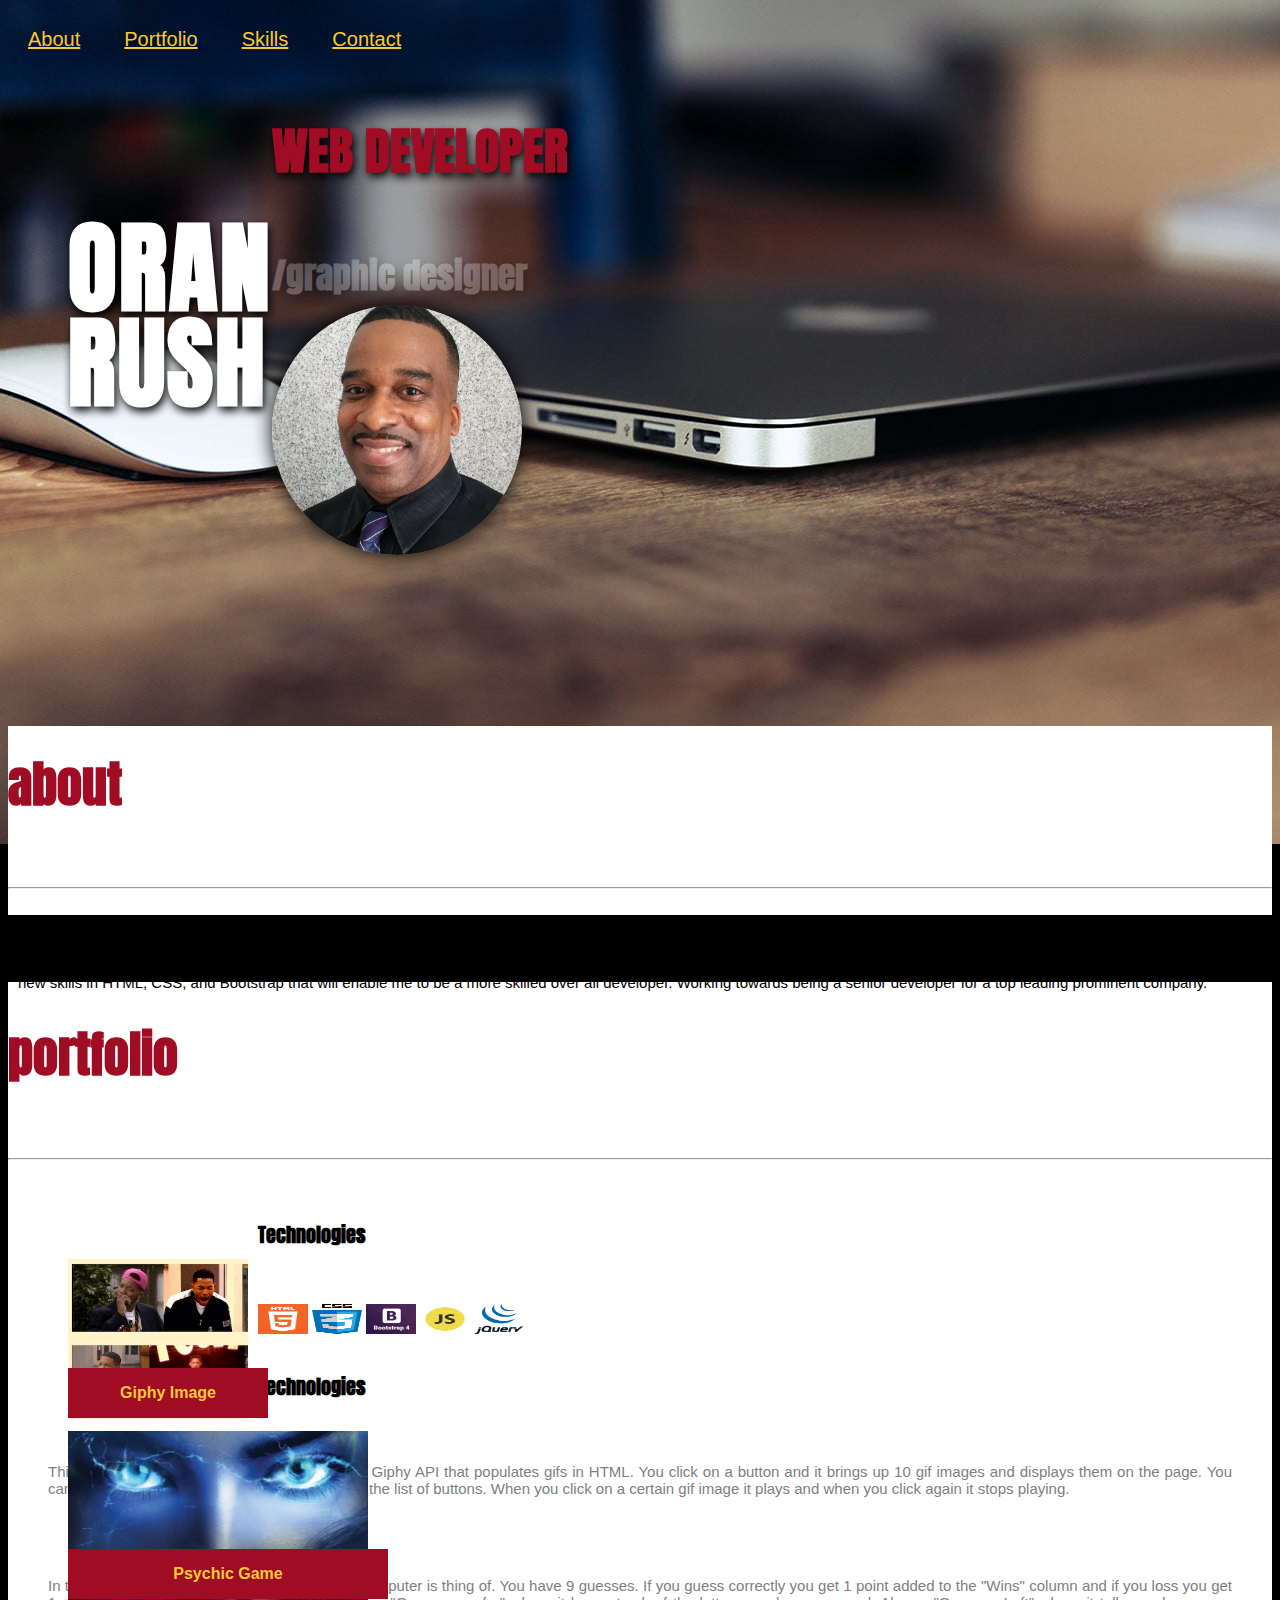
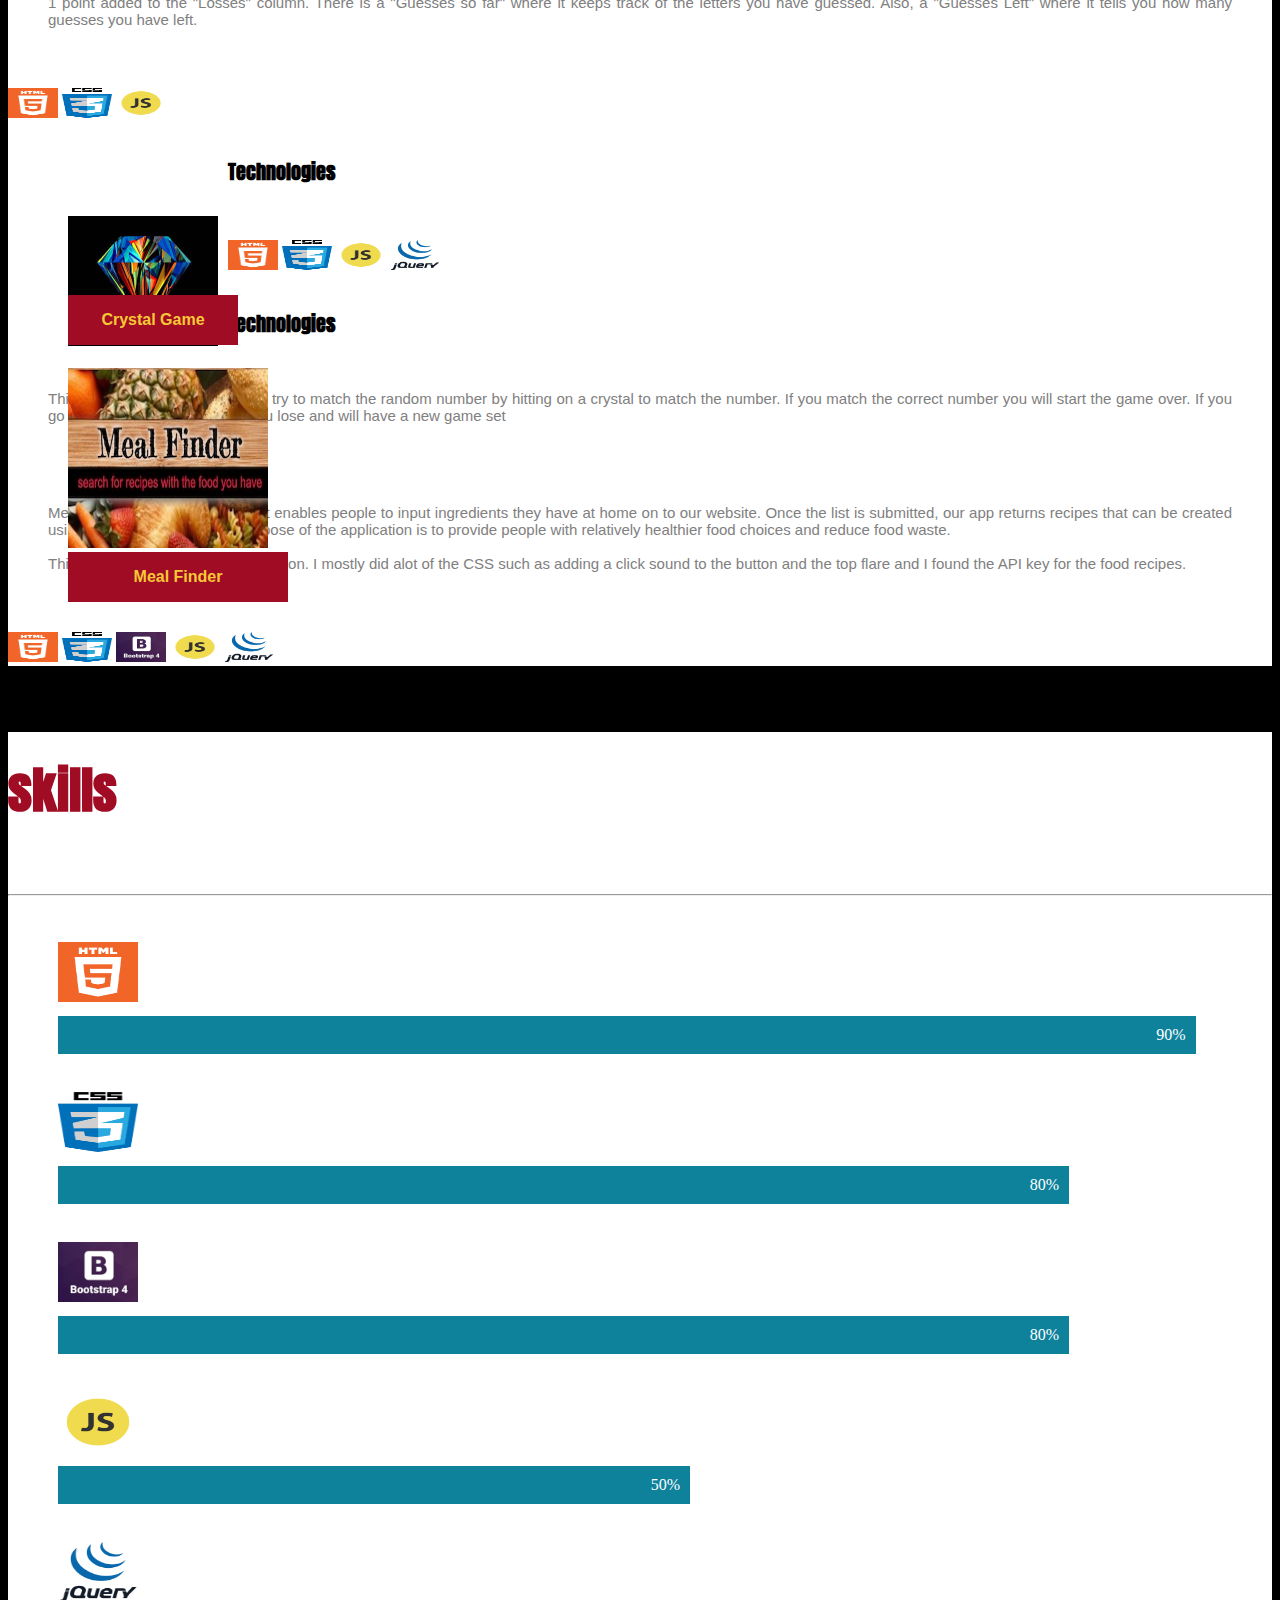
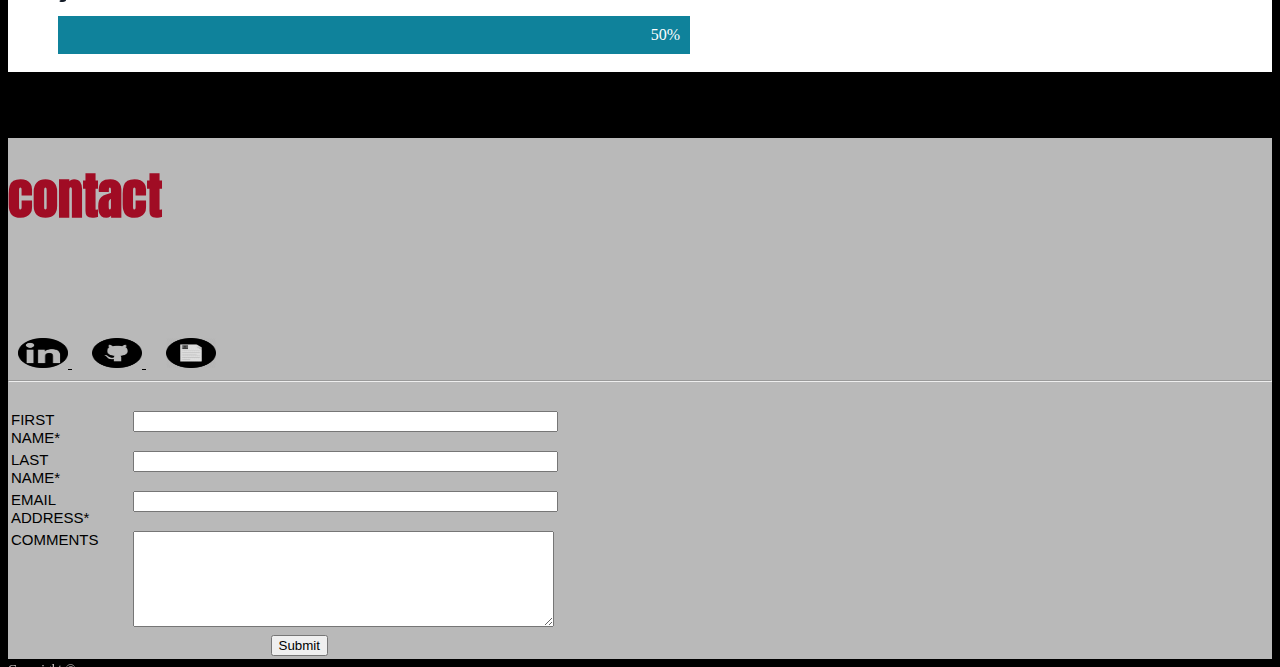
==== index.html @ 37059db6 "contact page change" ====
<!DOCTYPE html>
<html lang="en-us">
<head>
    <title>Oran Portfolio</title>
    <link href="https://fonts.googleapis.com/css?family=Anton" rel="stylesheet">
    <link rel="stylesheet" href="https://stackpath.bootstrapcdn.com/bootstrap/4.1.3/css/bootstrap.min.css" integrity="sha384-MCw98/SFnGE8fJT3GXwEOngsV7Zt27NXFoaoApmYm81iuXoPkFOJwJ8ERdknLPMO"
    crossorigin="anonymous">
    <meta name="viewport" content="width=device-width, initial-scale=1">
    <meta charset="UTF-8">
    <meta name="viewport" content="width=device-width, initial-scale=1.0">
    <link rel="stylesheet" href="assets/css/style.css">
    <link rel="stylesheet" href="assets/css/style.css">
</head>

<body>

    <!-- Nav Bar -->
    <div class="container">
        <div class="row">
            <div class="col-md-12">
                <nav class="navbar navbar-expand-md">
                    <a class="navbar-brand" href="#about">About</a>
                    <a class="navbar-brand" href="#portfolio">Portfolio</a>
                    <a class="navbar-brand" href="#skills">Skills</a>
                    <a class="navbar-brand" href="#contact">Contact</a>
                </nav>
            </div>
        </div>
    </div>
  
    <!-- Body Info -->
    <div class="container">
        <div class="row">
            <div class="col-md-8">
                <h1>ORAN
                    <br> RUSH
                </h1>
            </div>

            <div class="col-md-4">
                <h2>WEB DEVELOPER</h2>
                <br>
                    <h2 class="graphicText">/graphic designer</h2>
            </div>
        </div>

        <div class="container">
            <div class="row">
                <div class="col-md-8"></div>
                <div class="col-md-4">
                    <img src="assets/images/OranPhoto.png" class="Oran" height="250" width="250">
                </div>
            </div>
        </div>
    </div>

 <!-- About Info -->

    <div id="page2">
        <div class="container">
            <div class="row">
                <div class="col-md-12">
                    <h4>about</h4>
                    <hr>
                </div>
            </div>
        </div>

        <a id="about" class="smooth"></a>
        <div class="container">
            <div class="row">
                <div class="col-md-10">
                    <p>
                        Web developer with experience as a lead graphic designer at a large apartment media company. 
                        Having a passion for design and web development while being able to create stunning websites that bring flair and excitement for others is the reason I entered a full stack bootcamp course at SMU. 
                        Already being proficient in InDesign, Photoshop, and Illustrator. I attained new skills in HTML, CSS, and Bootstrap that will enable me to be a more skilled over all developer. 
                        Working towards being a senior developer for a top leading prominent company.
                    </p>
                </div>
            </div>
        </div>
    </div>

    <!-- Portfolio Info -->    
    <div id="page3">
        <div class="container">
            <div class="row">
                <div class="col-md-12">
                    <h4>portfolio</h4>
                    <hr>
                </div>
            </div>
        </div>

        <a id="portfolio" class="smooth"></a>
        <div class="container3">
            <div class="row">
                <div class="col-md-2">
                    <section id="Giphy">
                        <a href="https://itsrushhub.github.io/GIPHY-API/" target="_blank">
                            <img src="assets/images/giphyImage.jpg" class="img-fluid" alt="Giphy Image" width="180" height="180">
                        </a>
                        <div class="text-block1">
                            <h3>Giphy Image<h3>
                        <div>
                    </section>
                </div>

                <div class="col-md-6">
                    <p2>
                        This was a assigment where we had to use the Giphy API that populates gifs in HTML.
                        You click on a button and it brings up 10 gif images and displays them on the page.
                        You can also create your own button and add that to the list of buttons.
                        When you click on a certain gif image it plays and when you click again it stops playing.
                    </p2>
                </div>

                <div class="col-md-4">
                    <h5>Technologies</h5>
                    <img src="assets/images/html5.png" class="img-fluid" alt="HTML Logo" width="50" height="50">
                    <img src="assets/images/css3.png" class="img-fluid" alt="CSS Logo" width="50" height="50">
                    <img src="assets/images/bootstrap4.png" class="img-fluid" alt="Bootstrap Logo" width="50" height="50">
                    <img src="assets/images/javascript.png" class="img-fluid" alt="JavaScript Logo" width="50" height="50">
                    <img src="assets/images/jquerylogo.gif" class="img-fluid" alt="JQuery Logo" width="50" height="50">
                </div>
            </div>
        </div>

        <div class="container4">
            <div class="row">
                <div class="col-md-2">
                    <section id="Psychic">
                        <a href="https://itsrushhub.github.io/Psychic-Game/" target="_blank">
                            <img src="assets/images/psychiccc.jpg" class="img-fluid" alt="Psychic Game" width="300" height="=200">
                        </a>
                        <div class="text-block2">
                            <h3>Psychic Game</h3>
                        <div>
                    </section>
                </div>

                <div class="col-md-6">
                    <p2>
                        In this game you have to guess what letter the computer is thing of. 
                        You have 9 guesses. If you guess correctly you get 1 point added to the "Wins" column 
                        and if you loss you get 1 point added to the "Losses" column. There is a "Guesses so far" where it keeps track of the letters you have guessed. 
                        Also, a "Guesses Left" where it tells you how many guesses you have left.
                    </p2>
                </div>

                <div class="col-md-4">
                    <h5>Technologies</h5>
                    <img src="assets/images/html5.png" class="img-fluid" alt="HTML Logo" width="50" height="50">
                    <img src="assets/images/css3.png" class="img-fluid" alt="CSS Logo" width="50" height="50">
                    <img src="assets/images/javascript.png" class="img-fluid" alt="JavaScript Logo" width="50" height="50">
                </div>
            </div>
        </div>

        <div class="container5">
            <div class="row">
                <div class="col-md-2">
                    <section id="Crystal">
                        <a href="https://itsrushhub.github.io/unit-4-game/" target="_blank">
                            <img src="assets/images/crystalwallpaper.jpg" class="img-fluid" alt="Crystal Game" width="150" height="150">
                        </a>
                            <div class="text-block3">
                            <h3>Crystal Game</h3>
                        <div>
                    </section>
                </div>

                <div class="col-md-6">
                    <p2>
                        This is a crystal game. Were you try to match the random number by hitting on a crystal to match the number. 
                        If you match the correct number you will start the game over. 
                        If you go above the random number you lose and will have a new game set
                    </p2>
                </div>

                <div class="col-md-4">
                    <h5>Technologies</h5>
                    <img src="assets/images/html5.png" class="img-fluid" alt="HTML Logo" width="50" height="50">
                    <img src="assets/images/css3.png" class="img-fluid" alt="CSS Logo" width="50" height="50">
                    <img src="assets/images/javascript.png" class="img-fluid" alt="JavaScript Logo" width="50" height="50">
                    <img src="assets/images/jquerylogo.gif" class="img-fluid" alt="JQuery Logo" width="50" height="50">
                </div>
            </div>
        </div>

        <div class="container6">
            <div class="row">
                <div class="col-md-2">
                    <section id="ProjectOne">
                        <a href="https://itsrushhub.github.io/Project1/" target="_blank">
                            <img src="assets/images/mealFinder.jpg" class="img-fluid" alt="Meal Finder" width="200" height="200">
                        </a>
                            <div class="text-block4">
                            <h3>Meal Finder </h3>
                        </div>
                    </section>
                </div>

                <div class="col-md-6">
                        <p2>
                            Meal Finder is an application that enables people to input ingredients they have at home on to our website. 
                            Once the list is submitted, our app returns recipes that can be created using those ingredients! 
                            The purpose of the application is to provide people with relatively healthier food choices and reduce food waste.
                            <br>
                            <br>
                            This is the first project that I worked on. 
                            I mostly did alot of the CSS such as adding a click sound to the button 
                            and the top flare and I found the API key for the food recipes.
                        </p2>
                    </div>

                    <div class="col-md-4">
                        <h5>Technologies</h5>
                        <img src="assets/images/html5.png" class="img-fluid" alt="HTML Logo" width="50" height="50">
                        <img src="assets/images/css3.png" class="img-fluid" alt="CSS Logo" width="50" height="50">
                        <img src="assets/images/bootstrap4.png" class="img-fluid" alt="Bootstrap Logo" width="50" height="50">
                        <img src="assets/images/javascript.png" class="img-fluid" alt="JavaScript Logo" width="50" height="50">
                        <img src="assets/images/jquerylogo.gif" class="img-fluid" alt="JQuery Logo" width="50" height="50">
                    </div>
            </div>
        </div>

    </div>

     <!-- Skills Info -->

     <div id="page4">
            <div class="container">
                <div class="row">
                    <div class="col-md-12">
                        <h4>skills</h4>
                        <hr>
                    </div>
                </div>
            </div>

        <a id="skills" class="smooth"></a>
        <div class="containerSkill">
            <div class="row">
                <div class="col-md-8">
                    <div class="skillsinfo">
                        <img src="assets/images/html5.png" class="img-fluid" alt="HTML Logo" width="80" height="80">
                        <div class="skills html">90%</div> <br>

                        <img src="assets/images/css3.png" class="img-fluid" alt="CSS Logo" width="80" height="80">
                        <div class="skills css">80%</div><br>

                        <img src="assets/images/bootstrap4.png" class="img-fluid" alt="Bootstrap Logo" width="80" height="80">
                        <div class="skills bootstrap">80%</div><br>

                        <img src="assets/images/javascript.png" class="img-fluid" alt="JavaScript Logo" width="80" height="80">
                        <div class="skills javascript">50%</div><br>

                        <img src="assets/images/jquerylogo.gif" class="img-fluid" alt="JQuery Logo" width="80" height="80">
                        <div class="skills jquery">50%</div><br>
                    </div>
                </div>
            </div>
        </div>
     </div>

     <!-- Contact Info -->
     
    <div id="page5">
        <div class="container">
            <div class="row">
                <div class="col-md-8">
                    <h4>contact</h4>
                </div>

                    <a id="contact" class="smooth"></a>
                    <div class="col-md-4">
                        <!-- <div class="contactinfo"> -->

                            <a href="https://www.linkedin.com/in/oran-rush-45176b12/" target="_blank">
                                <img src="assets/images/linkedinicon.png" class="img-fluid" alt="LinkedIn Icon" width="50" height="50">
                            </a>

                            <a href="https://github.com/ItsRushHub" target="_blank">
                                <img src="assets/images/github.png" class="img-fluid" alt="GitHub Icon" width="50" height="50">
                            </a>
                            
                            <a href="assets/images/ORushResume.pdf" target="_blank">
                                <img src="assets/images/resumeicon.png" class="img-fluid" alt="Resume Icon" width="50" height="50">
                            </a>
                        <!-- </div> -->
                    </div>
            </div>
            <hr>
        </div>

        <br>

        <!-- Contact Form Info -->

        <div class="container">
            <div class="row">
                <div class="col-md-12">
                    <form name="htmlform" method="post" action="html_form_send.php">
                            <table width="450px">
                            </tr>

                            <tr>
                                <td valign="top">
                                    <label for="first_name">FIRST NAME*</label>
                                </td>
                                <td valign="top">
                                    <input  type="text" name="first_name" maxlength="50" size="50">
                                </td>
                            </tr>
                                
                            <tr>
                                <td valign="top">
                                    <label for="last_name">LAST NAME*</label>
                                </td>
                                <td valign="top">
                                    <input  type="text" name="last_name" maxlength="50" size="50">
                                </td>
                            </tr>
                            <tr>
                                <td valign="top">
                                    <label for="email">EMAIL ADDRESS*</label>
                                </td>

                                <td valign="top">
                                    <input  type="text" name="email" maxlength="80" size="50">
                                </td>
                            </tr>

                            <tr>
                                <td valign="top">
                                    <label for="comments">COMMENTS</label>
                                </td>
                                <td valign="top">
                                    <textarea  name="comments" maxlength="1000" cols="50" rows="6"></textarea>
                                </td>
                            </tr>
                            
                            <tr>
                                <td colspan="2" style="text-align:center">
                                    <input type="submit" value="Submit">
                                </td>
                            </tr>
                        </table>
                    </form>
                </div>
            </div>
        </div> 
    </div>

    <!-- Footer-->
    <div class="container">
        <div class="row">
            <div class="col-sm-12">
                <footer>
                    <div class="footer">
                        <small>Copyright &copy; </small>
                    </div>
                </footer>
            </div>
        </div>
    </div>

    <script src="https://ajax.googleapis.com/ajax/libs/jquery/2.1.4/jquery.min.js"></script>
    <script src="https://github.com/kswedberg/jquery-smooth-scroll/blob/master/jquery.smooth-scroll.min.js"></script>
    
    <script>
        $('.smooth').on('click', function() {
            $.smoothScroll({
                scrollElement: $('body'),
                scrollTarget: '#' + this.id
            });
            
            return false;
        });
    </script>

</body>
</html>
---- assets/css/style.css ----
html {
    scroll-behavior: smooth;
  }

body {
    background: url(../images/macbookphoto.jpg) no-repeat;
    height: 100%;
    background-color: black;
}

h1 {
    float: left;
    font-family: 'Anton', sans-serif;
    color: white;
    font-size: 100px;
    line-height: 0.95;
    letter-spacing: 2px;
    padding-top: 40px;
    margin-left: 60px;
    text-shadow: 2px 4px 10px black;
}

/* Nav Bar Stuff */
.navbar-brand {
    display: inline-block;
    font-family: Arial, Helvetica, sans-serif;
    font-size: 20px;
    color: #f8c836;
    margin: 10px;
}

/* Hoover */
.navbar-brand {
    color: #f8c836;
    padding: 10px;
  }

.navbar-brand:hover {
    color: #a00c24;
    padding: 10px;
}

/* Body Info Stuff */
h2 {
    font-family: 'Anton', sans-serif;
    color:#a00c24;
    font-size: 50px;
    text-shadow: 2px 4px 10px black;
}

.graphicText {
    font-family: 'Anton', sans-serif;
    color: white;
    font-size: 35px;
    line-height: 0.010;
    opacity: 0.25;
    text-shadow: 2px 4px 10px black;
}

p {
    font-family: Arial, Helvetica, sans-serif;
    float: left;
    text-align: justify;
    padding: 10px;
    font-size: 15px;
    font-weight: normal;
    color: black;
}

/* Oran Photo */
.Oran {
    border-radius: 150px;
    box-shadow: 0px 0px 20px black;
    margin-bottom: 100px;
}

/* Footer */
.footer {
    position: fixed;
    color: rgb(211, 203, 203);
    text-shadow: 0px 4px 10px black;
}

/* About Page */
#page2 {
    height: 100%;
    background-color: white;
}

/* Portfolio Page */
#page3 {
    height: 100%;
    background-color: white;
}

h3 {
    font-size: inherit;
}

h4 {
    font-family: 'Anton', sans-serif;
    /* color:black; */
    color:#a00c24;
    font-size: 50px;
    padding-top: 20px;
}

h5 {
    font-family: 'Anton', sans-serif;
    color:black;
    font-size: 20px;
    align-content: center;
}

p2 {
    font-family: Arial, Helvetica, sans-serif;
    float: left;
    text-align: justify;
    padding: 40px;
    font-size: 15px;
    color: grey;
}

#Giphy {
    position: relative;
    float: left;
    padding-top: 20px;
    margin-left: 50px;
}

.text-block1 {
    font-family: Arial, Helvetica, sans-serif;
    position: absolute;
    bottom: 5px;
    background-color:#a00c24;
    text-align: center;
    color: #f8c836;
    width: 100%;
    margin-left: 10px;
}

#Psychic {
    position: absolute;
    float: left;
    padding-top: 40px;
    margin-left: 50px;
}

.text-block2 {
    font-family: Arial, Helvetica, sans-serif;
    position: absolute;
    bottom: 5px;
    background-color:#a00c24;
    text-align: center;
    color: #f8c836;
    width: 100%;
    margin-left: 10px;
}

#Crystal {
    position: relative;
    float: left;
    padding-top: 40px;
    margin-left: 50px;
}

.text-block3 {
    font-family: Arial, Helvetica, sans-serif;
    position: absolute;
    bottom: 5px;
    background-color:#a00c24;
    text-align: center;
    color: #f8c836;
    width: 100%;
    margin-left: 10px;
}

#ProjectOne {
    position: absolute;
    float: right;
    padding-top: 40px;
    margin-left: 50px;
}

.text-block4 {
    font-family: Arial, Helvetica, sans-serif;
    position: absolute;
    background-color:#a00c24;
    text-align: center;
    color: #f8c836;
    width: 100%;
    margin-left: 10px;
}

/* Skills Info */
#page4 {
    height: 100%;
    background-color: white;
}

.skillsinfo img {
    margin-right: 30px;
    margin-bottom: 10px;
}

* {box-sizing: border-box}

.containerSkill {
  width: 100%;
  margin-left: 50px;
}

.skills {
  text-align: right;
  padding-top: 10px;
  padding-bottom: 10px;
  padding-right: 10px;
  color: white;
}

.html {
    width: 90%;
    background-color:#0f829b;
}

.css {
    width: 80%;
    background-color:#0f829b;
}

.bootstrap {
    width: 80%;
    background-color:#0f829b;
}

.javascript {
    width: 50%;
    background-color:#0f829b;
}

.jquery {
    width: 50%;
    background-color:#0f829b;
}


/* Contact Info */
#page5 {
    height: max-content;
    background-color: #B9B9B9;
}

/* .contactinfo {
    font-family: Arial, Helvetica, sans-serif;
    text-align: left;
    font-size: 25px;
    color: black;
    line-height: 1.8;
} */

.img-fluid {
    padding-top: 20px;
}

label {
    font-family: Arial, Helvetica, sans-serif;
    font-size: 15px;
    font-weight: normal;
    color: black;
}

input, textarea {
    margin-left: 30px;
}


/* Hoover For Contact Info */
a {
    color: black;
    padding: 10px;
  }

a:hover {
    color:#a00c24;
    padding: 10px;
}



/* Media Queries */

@media screen and (max-width: 640px) {

    /* Nav Bar Stuff */
    .navbar-brand {
    display: inline-block;
    font-family: Arial, Helvetica, sans-serif;
    font-size: 20px;
    color: #f8c836;
    margin: 5px;
}    

h1 {
    text-align: center;
    font-family: 'Anton', sans-serif;
    color: white;
    font-size: 100px;
    line-height: 0.95;
    letter-spacing: 2px;
    padding-top: 40px;
    margin-left: 60px;
    text-shadow: 2px 4px 10px black;
}

/* Hoover */
.navbar-brand {
    color: #f8c836;
    padding: 10px;
  }

.navbar-brand:hover {
    color: #a00c24;
    padding: 10px;
}

/* Body Info Stuff */
h2 {
    text-align: center;
    font-family: 'Anton', sans-serif;
    color:#a00c24;
    font-size: 35px;
    margin-top: 10px;
    text-shadow: 2px 4px 10px black;
}

.graphicText {
    font-family: 'Anton', sans-serif;
    color: white;
    font-size: 27px;
    margin-top: -10px;
    opacity: 0.25;
    text-shadow: 2px 4px 10px black;
}

p {
    text-align: justify;
    font-size: 15px;
    color: white;
    text-shadow: 2px 3px 8px black;
}

/* Footer */
.footer {
    position: fixed;
    color: white;
    margin-top: -10px;
    text-shadow: 0px 4px 10px black;
}

/* Portfolio Page */
#Giphy {
    position: relative;
    float: left;
    margin-top: 40px;
    width: 40%;
    height: auto;
}

.text-block1 {
    font-family: Arial, Helvetica, sans-serif;
    position: absolute;
    bottom: 5px;
    background-color:#a00c24;
    text-align: center;
    color: #f8c836;
    width: 100%;
    margin-left: 10px;
}

#Psychic {
    position: absolute;
    float: left;
    margin-bottom: 40px;
    margin-left: 160px;
    width: 48%;
    height: auto;
}

.text-block2 {
    font-family: Arial, Helvetica, sans-serif;
    position: absolute;
    bottom: 5px;
    background-color:#a00c24;
    text-align: center;
    color: #f8c836;
    width: 100%;
    margin-left: 10px;
}

#Crystal {
    position: relative;
    float: left;
    margin-bottom: 40px;
    margin-left: 5px;
    width: 48%;
    height: auto;
}

.text-block3 {
    font-family: Arial, Helvetica, sans-serif;
    position: absolute;
    bottom: 5px;
    background-color:#a00c24;
    text-align: center;
    color: #f8c836;
    width: 100%;
    margin-left: 10px;
}

#ProjectOne {
    position: absolute;
    float: left;
    margin-bottom: 50px;
    margin-left: 190px;
    width: 40%;
    height: auto;
}

.text-block4 {
    font-family: Arial, Helvetica, sans-serif;
    position: absolute;
    bottom: 5px;
    background-color:#a00c24;
    text-align: center;
    color: #f8c836;
    width: 100%;
    margin-left: 10px;
}

/* Contact Info */
.contactinfo {
    font-family: Arial, Helvetica, sans-serif;
    text-align: center;
    font-size: 16px;
    line-height: 1.75;
    color: white;
    text-shadow: 2px 4px 10px black;
}

}
---- assets/css/style.css ----
html {
    scroll-behavior: smooth;
  }

body {
    background: url(../images/macbookphoto.jpg) no-repeat;
    height: 100%;
    background-color: black;
}

h1 {
    float: left;
    font-family: 'Anton', sans-serif;
    color: white;
    font-size: 100px;
    line-height: 0.95;
    letter-spacing: 2px;
    padding-top: 40px;
    margin-left: 60px;
    text-shadow: 2px 4px 10px black;
}

/* Nav Bar Stuff */
.navbar-brand {
    display: inline-block;
    font-family: Arial, Helvetica, sans-serif;
    font-size: 20px;
    color: #f8c836;
    margin: 10px;
}

/* Hoover */
.navbar-brand {
    color: #f8c836;
    padding: 10px;
  }

.navbar-brand:hover {
    color: #a00c24;
    padding: 10px;
}

/* Body Info Stuff */
h2 {
    font-family: 'Anton', sans-serif;
    color:#a00c24;
    font-size: 50px;
    text-shadow: 2px 4px 10px black;
}

.graphicText {
    font-family: 'Anton', sans-serif;
    color: white;
    font-size: 35px;
    line-height: 0.010;
    opacity: 0.25;
    text-shadow: 2px 4px 10px black;
}

p {
    font-family: Arial, Helvetica, sans-serif;
    float: left;
    text-align: justify;
    padding: 10px;
    font-size: 15px;
    font-weight: normal;
    color: black;
}

/* Oran Photo */
.Oran {
    border-radius: 150px;
    box-shadow: 0px 0px 20px black;
    margin-bottom: 100px;
}

/* Footer */
.footer {
    position: fixed;
    color: rgb(211, 203, 203);
    text-shadow: 0px 4px 10px black;
}

/* About Page */
#page2 {
    height: 100%;
    background-color: white;
}

/* Portfolio Page */
#page3 {
    height: 100%;
    background-color: white;
}

h3 {
    font-size: inherit;
}

h4 {
    font-family: 'Anton', sans-serif;
    /* color:black; */
    color:#a00c24;
    font-size: 50px;
    padding-top: 20px;
}

h5 {
    font-family: 'Anton', sans-serif;
    color:black;
    font-size: 20px;
    align-content: center;
}

p2 {
    font-family: Arial, Helvetica, sans-serif;
    float: left;
    text-align: justify;
    padding: 40px;
    font-size: 15px;
    color: grey;
}

#Giphy {
    position: relative;
    float: left;
    padding-top: 20px;
    margin-left: 50px;
}

.text-block1 {
    font-family: Arial, Helvetica, sans-serif;
    position: absolute;
    bottom: 5px;
    background-color:#a00c24;
    text-align: center;
    color: #f8c836;
    width: 100%;
    margin-left: 10px;
}

#Psychic {
    position: absolute;
    float: left;
    padding-top: 40px;
    margin-left: 50px;
}

.text-block2 {
    font-family: Arial, Helvetica, sans-serif;
    position: absolute;
    bottom: 5px;
    background-color:#a00c24;
    text-align: center;
    color: #f8c836;
    width: 100%;
    margin-left: 10px;
}

#Crystal {
    position: relative;
    float: left;
    padding-top: 40px;
    margin-left: 50px;
}

.text-block3 {
    font-family: Arial, Helvetica, sans-serif;
    position: absolute;
    bottom: 5px;
    background-color:#a00c24;
    text-align: center;
    color: #f8c836;
    width: 100%;
    margin-left: 10px;
}

#ProjectOne {
    position: absolute;
    float: right;
    padding-top: 40px;
    margin-left: 50px;
}

.text-block4 {
    font-family: Arial, Helvetica, sans-serif;
    position: absolute;
    background-color:#a00c24;
    text-align: center;
    color: #f8c836;
    width: 100%;
    margin-left: 10px;
}

/* Skills Info */
#page4 {
    height: 100%;
    background-color: white;
}

.skillsinfo img {
    margin-right: 30px;
    margin-bottom: 10px;
}

* {box-sizing: border-box}

.containerSkill {
  width: 100%;
  margin-left: 50px;
}

.skills {
  text-align: right;
  padding-top: 10px;
  padding-bottom: 10px;
  padding-right: 10px;
  color: white;
}

.html {
    width: 90%;
    background-color:#0f829b;
}

.css {
    width: 80%;
    background-color:#0f829b;
}

.bootstrap {
    width: 80%;
    background-color:#0f829b;
}

.javascript {
    width: 50%;
    background-color:#0f829b;
}

.jquery {
    width: 50%;
    background-color:#0f829b;
}


/* Contact Info */
#page5 {
    height: max-content;
    background-color: #B9B9B9;
}

/* .contactinfo {
    font-family: Arial, Helvetica, sans-serif;
    text-align: left;
    font-size: 25px;
    color: black;
    line-height: 1.8;
} */

.img-fluid {
    padding-top: 20px;
}

label {
    font-family: Arial, Helvetica, sans-serif;
    font-size: 15px;
    font-weight: normal;
    color: black;
}

input, textarea {
    margin-left: 30px;
}


/* Hoover For Contact Info */
a {
    color: black;
    padding: 10px;
  }

a:hover {
    color:#a00c24;
    padding: 10px;
}



/* Media Queries */

@media screen and (max-width: 640px) {

    /* Nav Bar Stuff */
    .navbar-brand {
    display: inline-block;
    font-family: Arial, Helvetica, sans-serif;
    font-size: 20px;
    color: #f8c836;
    margin: 5px;
}    

h1 {
    text-align: center;
    font-family: 'Anton', sans-serif;
    color: white;
    font-size: 100px;
    line-height: 0.95;
    letter-spacing: 2px;
    padding-top: 40px;
    margin-left: 60px;
    text-shadow: 2px 4px 10px black;
}

/* Hoover */
.navbar-brand {
    color: #f8c836;
    padding: 10px;
  }

.navbar-brand:hover {
    color: #a00c24;
    padding: 10px;
}

/* Body Info Stuff */
h2 {
    text-align: center;
    font-family: 'Anton', sans-serif;
    color:#a00c24;
    font-size: 35px;
    margin-top: 10px;
    text-shadow: 2px 4px 10px black;
}

.graphicText {
    font-family: 'Anton', sans-serif;
    color: white;
    font-size: 27px;
    margin-top: -10px;
    opacity: 0.25;
    text-shadow: 2px 4px 10px black;
}

p {
    text-align: justify;
    font-size: 15px;
    color: white;
    text-shadow: 2px 3px 8px black;
}

/* Footer */
.footer {
    position: fixed;
    color: white;
    margin-top: -10px;
    text-shadow: 0px 4px 10px black;
}

/* Portfolio Page */
#Giphy {
    position: relative;
    float: left;
    margin-top: 40px;
    width: 40%;
    height: auto;
}

.text-block1 {
    font-family: Arial, Helvetica, sans-serif;
    position: absolute;
    bottom: 5px;
    background-color:#a00c24;
    text-align: center;
    color: #f8c836;
    width: 100%;
    margin-left: 10px;
}

#Psychic {
    position: absolute;
    float: left;
    margin-bottom: 40px;
    margin-left: 160px;
    width: 48%;
    height: auto;
}

.text-block2 {
    font-family: Arial, Helvetica, sans-serif;
    position: absolute;
    bottom: 5px;
    background-color:#a00c24;
    text-align: center;
    color: #f8c836;
    width: 100%;
    margin-left: 10px;
}

#Crystal {
    position: relative;
    float: left;
    margin-bottom: 40px;
    margin-left: 5px;
    width: 48%;
    height: auto;
}

.text-block3 {
    font-family: Arial, Helvetica, sans-serif;
    position: absolute;
    bottom: 5px;
    background-color:#a00c24;
    text-align: center;
    color: #f8c836;
    width: 100%;
    margin-left: 10px;
}

#ProjectOne {
    position: absolute;
    float: left;
    margin-bottom: 50px;
    margin-left: 190px;
    width: 40%;
    height: auto;
}

.text-block4 {
    font-family: Arial, Helvetica, sans-serif;
    position: absolute;
    bottom: 5px;
    background-color:#a00c24;
    text-align: center;
    color: #f8c836;
    width: 100%;
    margin-left: 10px;
}

/* Contact Info */
.contactinfo {
    font-family: Arial, Helvetica, sans-serif;
    text-align: center;
    font-size: 16px;
    line-height: 1.75;
    color: white;
    text-shadow: 2px 4px 10px black;
}

}
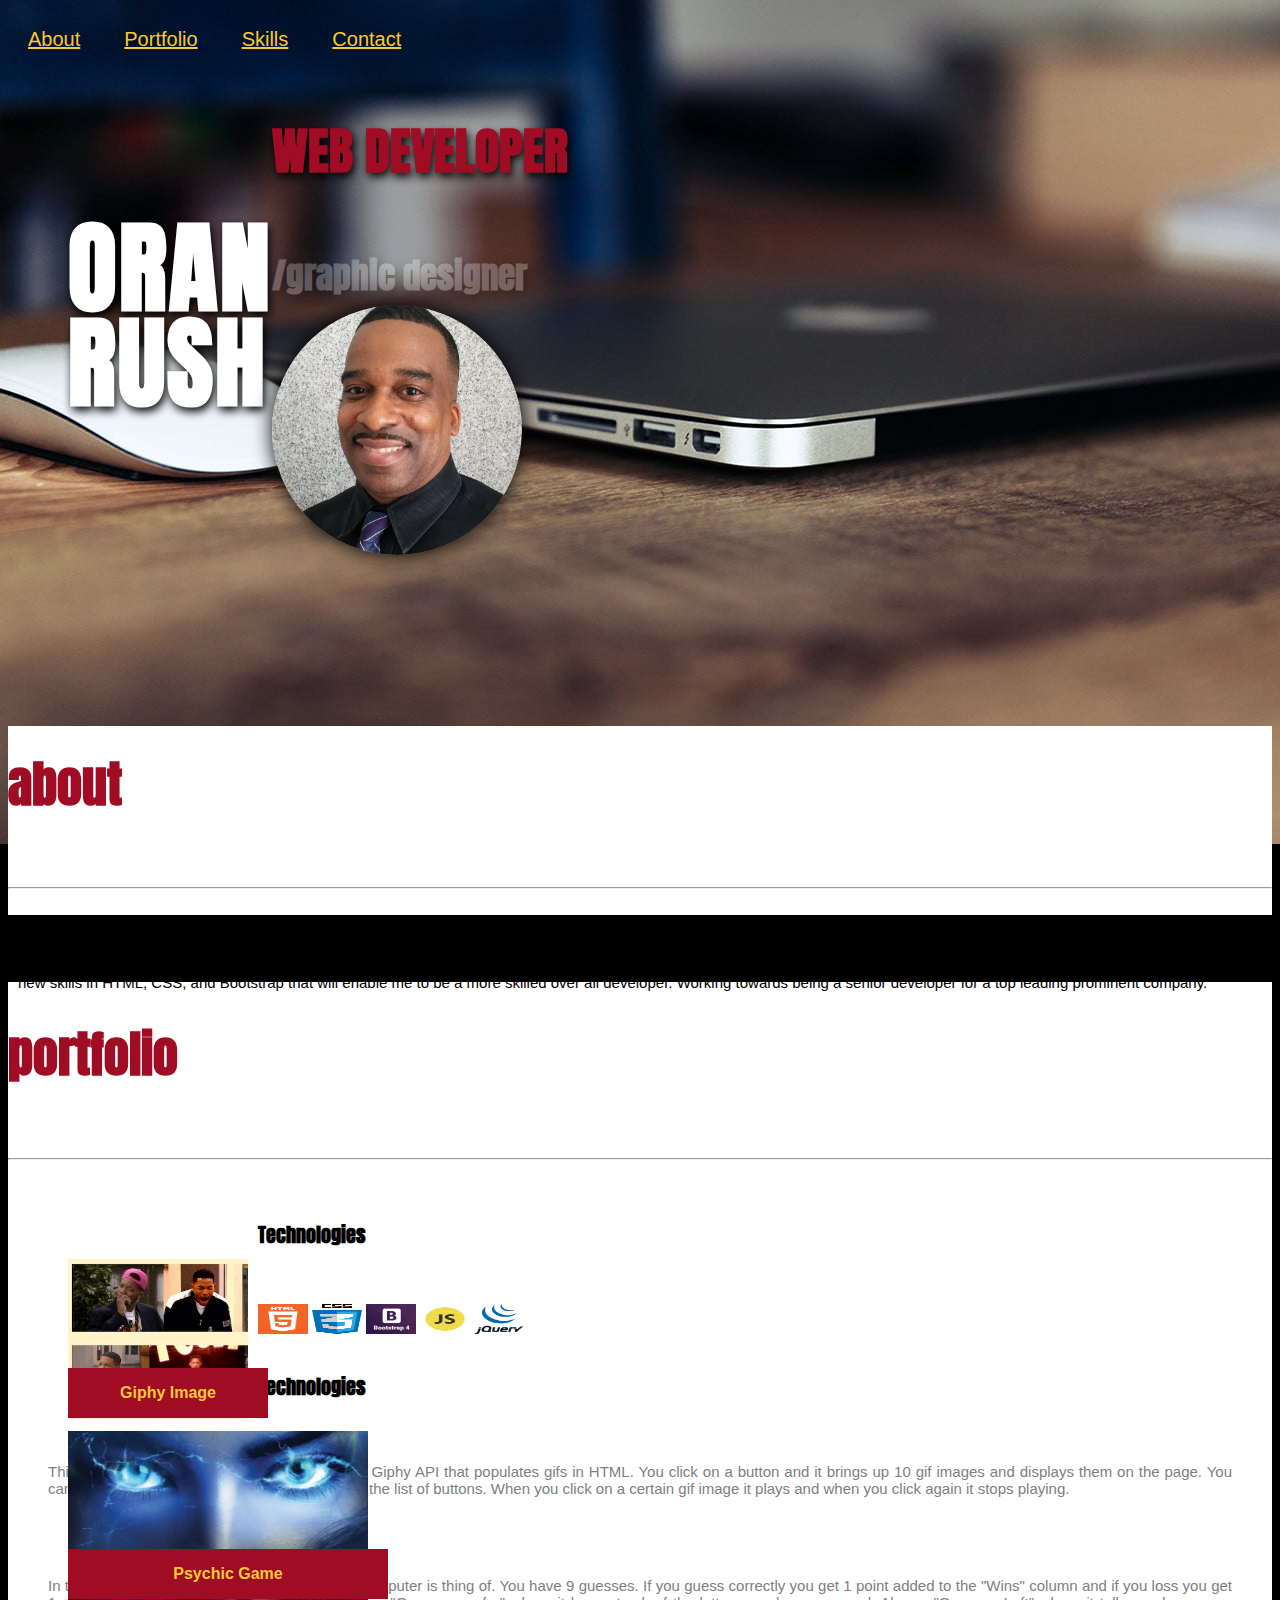
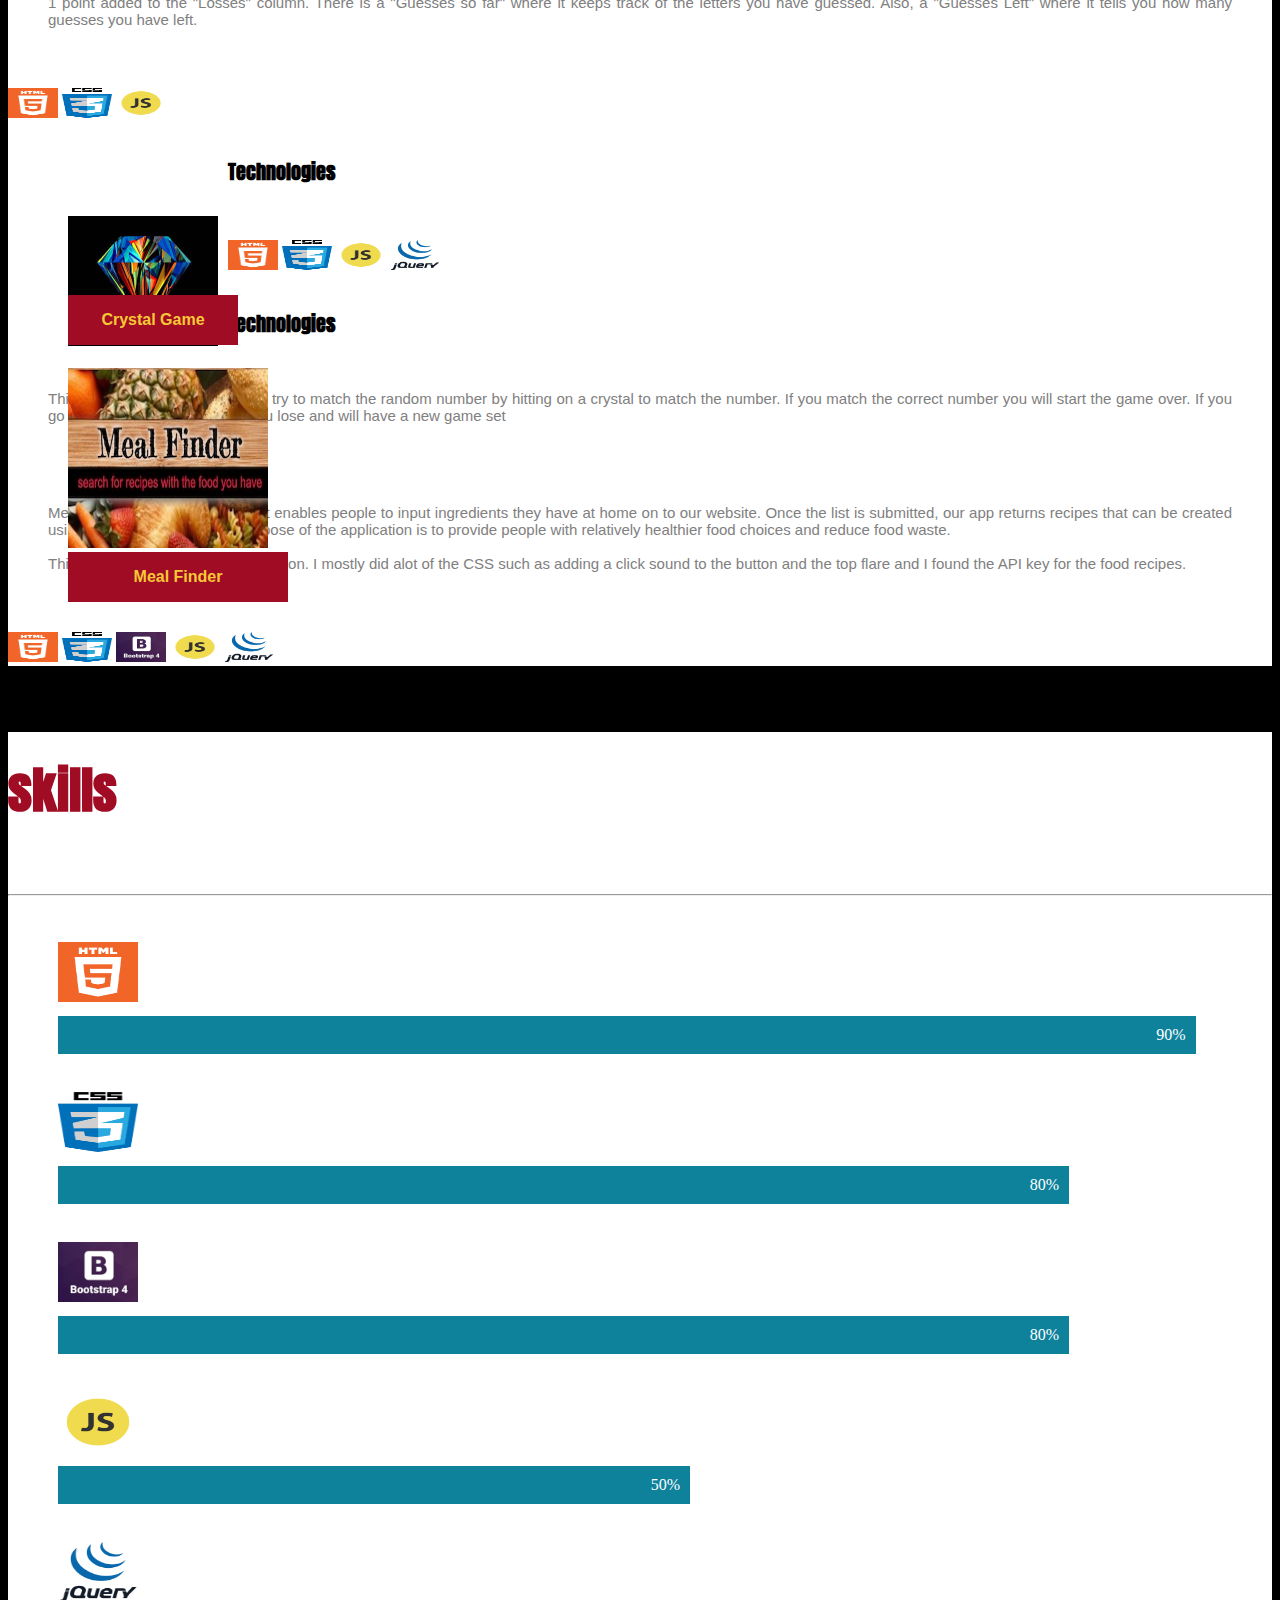
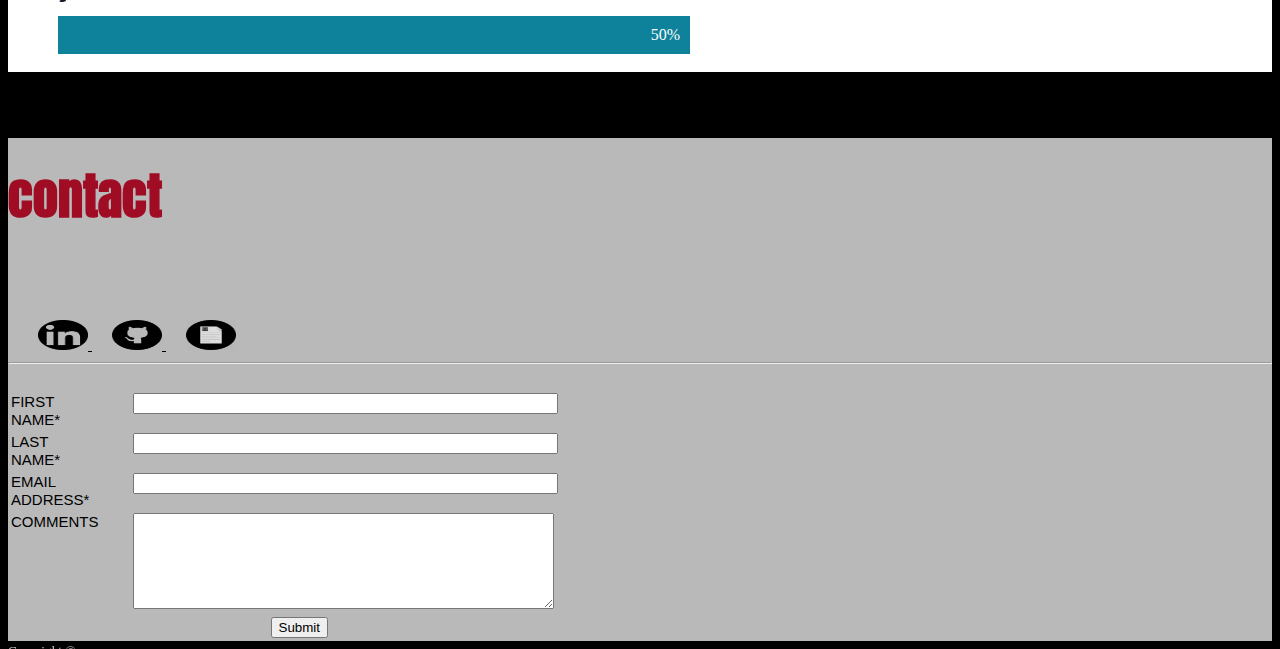
==== commit 015f9c43: "commit for todays stuff" ====
--- a/index.html
+++ b/index.html
@@ -55,7 +55,6 @@
     </div>
 
  <!-- About Info -->
-
     <div id="page2">
         <div class="container">
             <div class="row">
@@ -228,7 +227,6 @@
     </div>
 
      <!-- Skills Info -->
-
      <div id="page4">
             <div class="container">
                 <div class="row">
@@ -265,39 +263,33 @@
      </div>
 
      <!-- Contact Info -->
-     
     <div id="page5">
-        <div class="container">
-            <div class="row">
-                <div class="col-md-8">
-                    <h4>contact</h4>
-                </div>
-
-                    <a id="contact" class="smooth"></a>
-                    <div class="col-md-4">
-                        <!-- <div class="contactinfo"> -->
-
-                            <a href="https://www.linkedin.com/in/oran-rush-45176b12/" target="_blank">
-                                <img src="assets/images/linkedinicon.png" class="img-fluid" alt="LinkedIn Icon" width="50" height="50">
-                            </a>
-
-                            <a href="https://github.com/ItsRushHub" target="_blank">
-                                <img src="assets/images/github.png" class="img-fluid" alt="GitHub Icon" width="50" height="50">
-                            </a>
-                            
-                            <a href="assets/images/ORushResume.pdf" target="_blank">
-                                <img src="assets/images/resumeicon.png" class="img-fluid" alt="Resume Icon" width="50" height="50">
-                            </a>
-                        <!-- </div> -->
-                    </div>
-            </div>
-            <hr>
-        </div>
-
+    <div class="container">
+        <div class="row">
+            <div class="col-md-9">
+                <h4>contact</h4>
+            </div>
+
+            <div class="col-md-3">
+                <a id="contact" class="smooth"></a>
+                    <a href="https://www.linkedin.com/in/oran-rush-45176b12/" target="_blank">
+                        <img src="assets/images/linkedinicon.png" class="img-fluid" alt="LinkedIn Icon" width="50" height="50">
+                    </a>
+
+                    <a href="https://github.com/ItsRushHub" target="_blank">
+                        <img src="assets/images/github.png" class="img-fluid" alt="GitHub Icon" width="50" height="50">
+                    </a>
+                    
+                    <a href="assets/images/ORushResume.pdf" target="_blank">
+                        <img src="assets/images/resumeicon.png" class="img-fluid" alt="Resume Icon" width="50" height="50">
+                    </a>
+            </div>
+        </div>
+        <hr>
+    </div>
         <br>
 
         <!-- Contact Form Info -->
-
         <div class="container">
             <div class="row">
                 <div class="col-md-12">
--- a/assets/css/style.css
+++ b/assets/css/style.css
@@ -33,12 +33,13 @@
 .navbar-brand {
     color: #f8c836;
     padding: 10px;
-  }
+}
 
 .navbar-brand:hover {
     color: #a00c24;
     padding: 10px;
 }
+
 
 /* Body Info Stuff */
 h2 {
@@ -99,7 +100,6 @@
 
 h4 {
     font-family: 'Anton', sans-serif;
-    /* color:black; */
     color:#a00c24;
     font-size: 50px;
     padding-top: 20px;
--- a/assets/css/style.css
+++ b/assets/css/style.css
@@ -33,12 +33,13 @@
 .navbar-brand {
     color: #f8c836;
     padding: 10px;
-  }
+}
 
 .navbar-brand:hover {
     color: #a00c24;
     padding: 10px;
 }
+
 
 /* Body Info Stuff */
 h2 {
@@ -99,7 +100,6 @@
 
 h4 {
     font-family: 'Anton', sans-serif;
-    /* color:black; */
     color:#a00c24;
     font-size: 50px;
     padding-top: 20px;
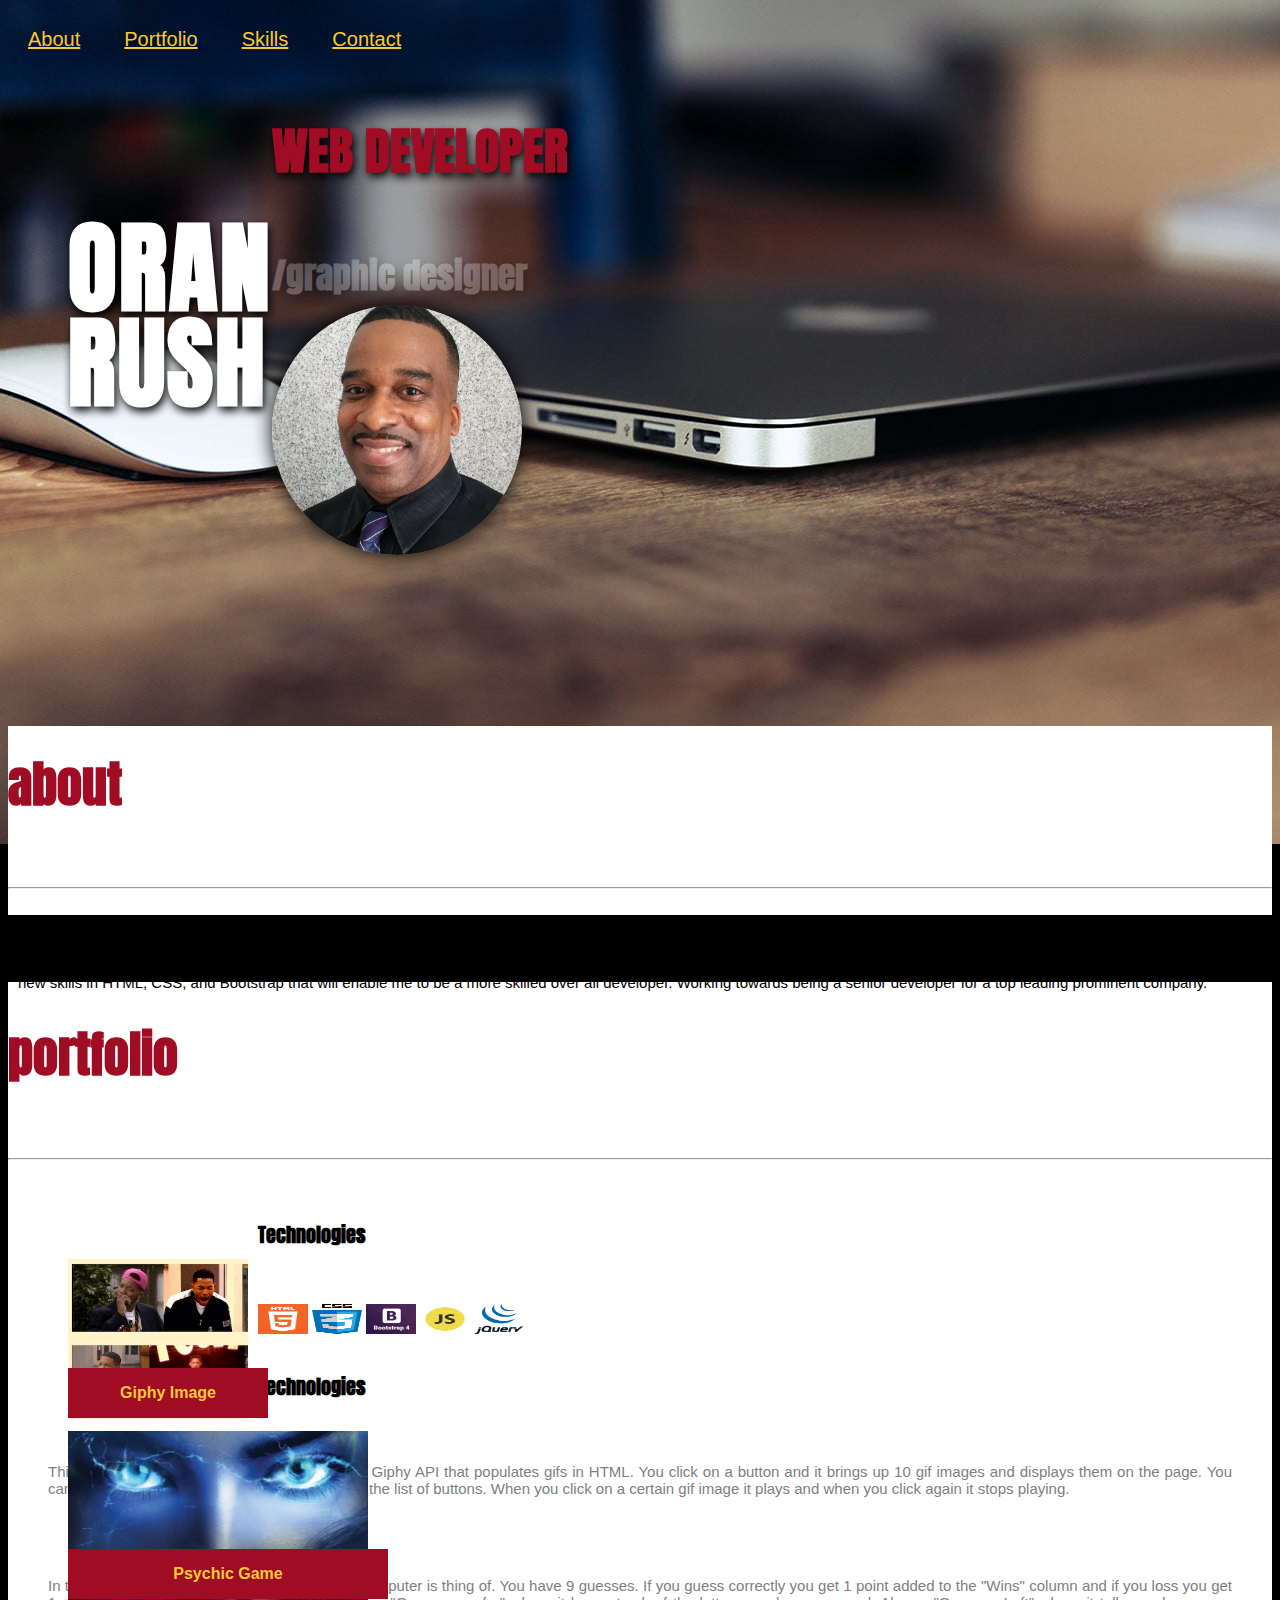
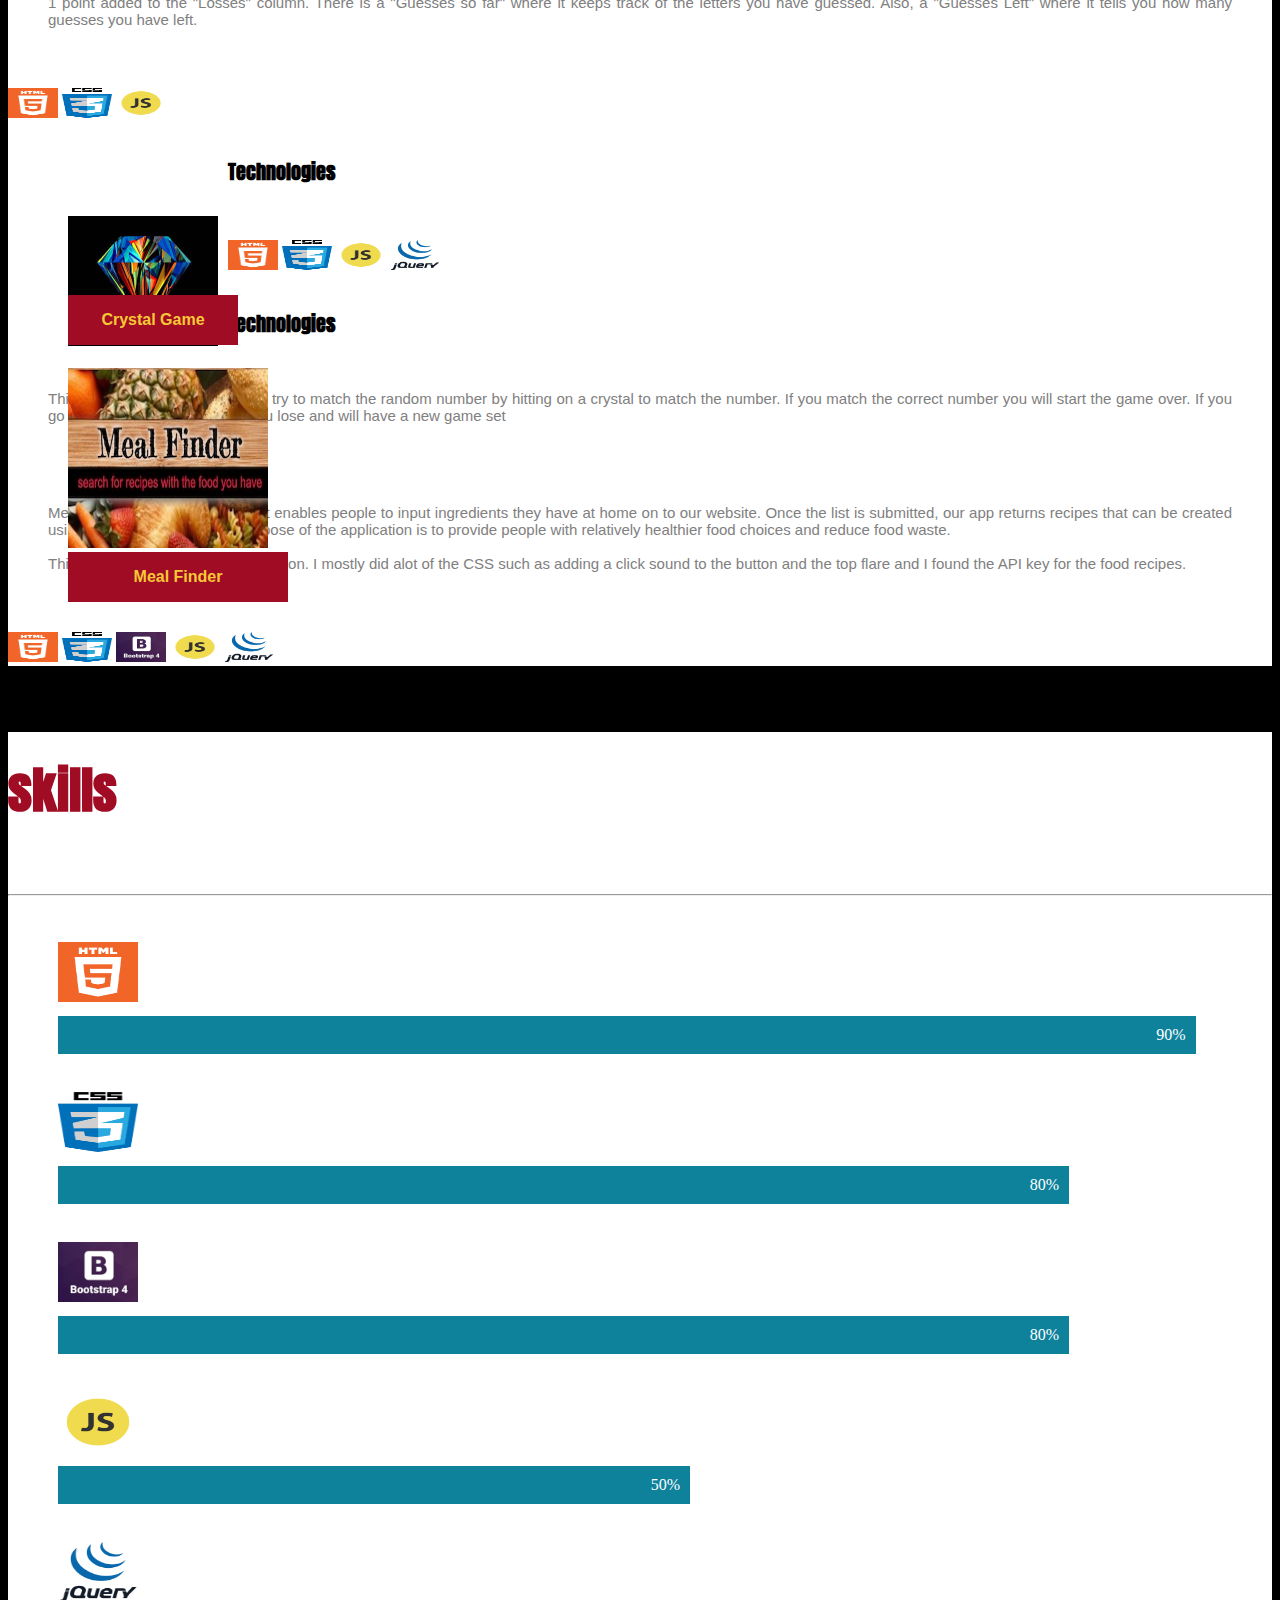
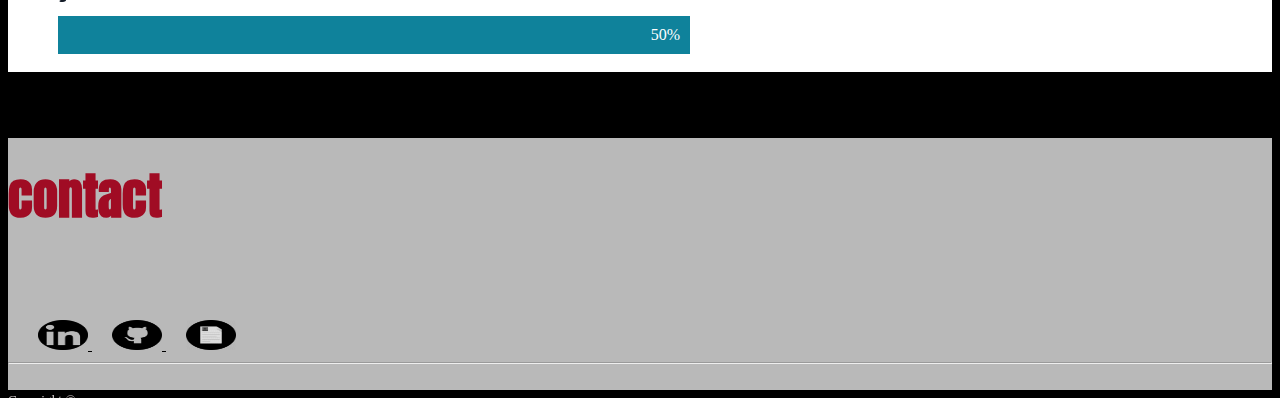
==== commit 96bea1cc: "Portfolio" ====
--- a/index.html
+++ b/index.html
@@ -290,7 +290,7 @@
         <br>
 
         <!-- Contact Form Info -->
-        <div class="container">
+        <!-- <div class="container">
             <div class="row">
                 <div class="col-md-12">
                     <form name="htmlform" method="post" action="html_form_send.php">
@@ -299,7 +299,7 @@
 
                             <tr>
                                 <td valign="top">
-                                    <label for="first_name">FIRST NAME*</label>
+                                    <label for="first_name">First Name*</label>
                                 </td>
                                 <td valign="top">
                                     <input  type="text" name="first_name" maxlength="50" size="50">
@@ -308,7 +308,7 @@
                                 
                             <tr>
                                 <td valign="top">
-                                    <label for="last_name">LAST NAME*</label>
+                                    <label for="last_name">Last Name*</label>
                                 </td>
                                 <td valign="top">
                                     <input  type="text" name="last_name" maxlength="50" size="50">
@@ -316,7 +316,7 @@
                             </tr>
                             <tr>
                                 <td valign="top">
-                                    <label for="email">EMAIL ADDRESS*</label>
+                                    <label for="email">Email Address*</label>
                                 </td>
 
                                 <td valign="top">
@@ -326,7 +326,7 @@
 
                             <tr>
                                 <td valign="top">
-                                    <label for="comments">COMMENTS</label>
+                                    <label for="comments">Comments</label>
                                 </td>
                                 <td valign="top">
                                     <textarea  name="comments" maxlength="1000" cols="50" rows="6"></textarea>
@@ -335,7 +335,7 @@
                             
                             <tr>
                                 <td colspan="2" style="text-align:center">
-                                    <input type="submit" value="Submit">
+                                    <input type="submit" class="button" value="Submit">
                                 </td>
                             </tr>
                         </table>
@@ -343,7 +343,7 @@
                 </div>
             </div>
         </div> 
-    </div>
+    </div> -->
 
     <!-- Footer-->
     <div class="container">
--- a/assets/css/style.css
+++ b/assets/css/style.css
@@ -243,7 +243,6 @@
     background-color:#0f829b;
 }
 
-
 /* Contact Info */
 #page5 {
     height: max-content;
@@ -285,6 +284,27 @@
     padding: 10px;
 }
 
+/* Submit Button */
+
+.button {
+    font-family: Arial, Helvetica, sans-serif;
+    background-color: #a00c24;
+    border: none;
+    border-radius: 10px;
+    color: white;
+    padding: 15px 32px;
+    text-align: center;
+    display: inline-block;
+    font-size: 16px;
+    margin: 4px 2px;
+    cursor: pointer;
+    box-shadow: 0px 0px 5px black;
+}
+
+
+
+
+
 
 
 /* Media Queries */
--- a/assets/css/style.css
+++ b/assets/css/style.css
@@ -243,7 +243,6 @@
     background-color:#0f829b;
 }
 
-
 /* Contact Info */
 #page5 {
     height: max-content;
@@ -285,6 +284,27 @@
     padding: 10px;
 }
 
+/* Submit Button */
+
+.button {
+    font-family: Arial, Helvetica, sans-serif;
+    background-color: #a00c24;
+    border: none;
+    border-radius: 10px;
+    color: white;
+    padding: 15px 32px;
+    text-align: center;
+    display: inline-block;
+    font-size: 16px;
+    margin: 4px 2px;
+    cursor: pointer;
+    box-shadow: 0px 0px 5px black;
+}
+
+
+
+
+
 
 
 /* Media Queries */
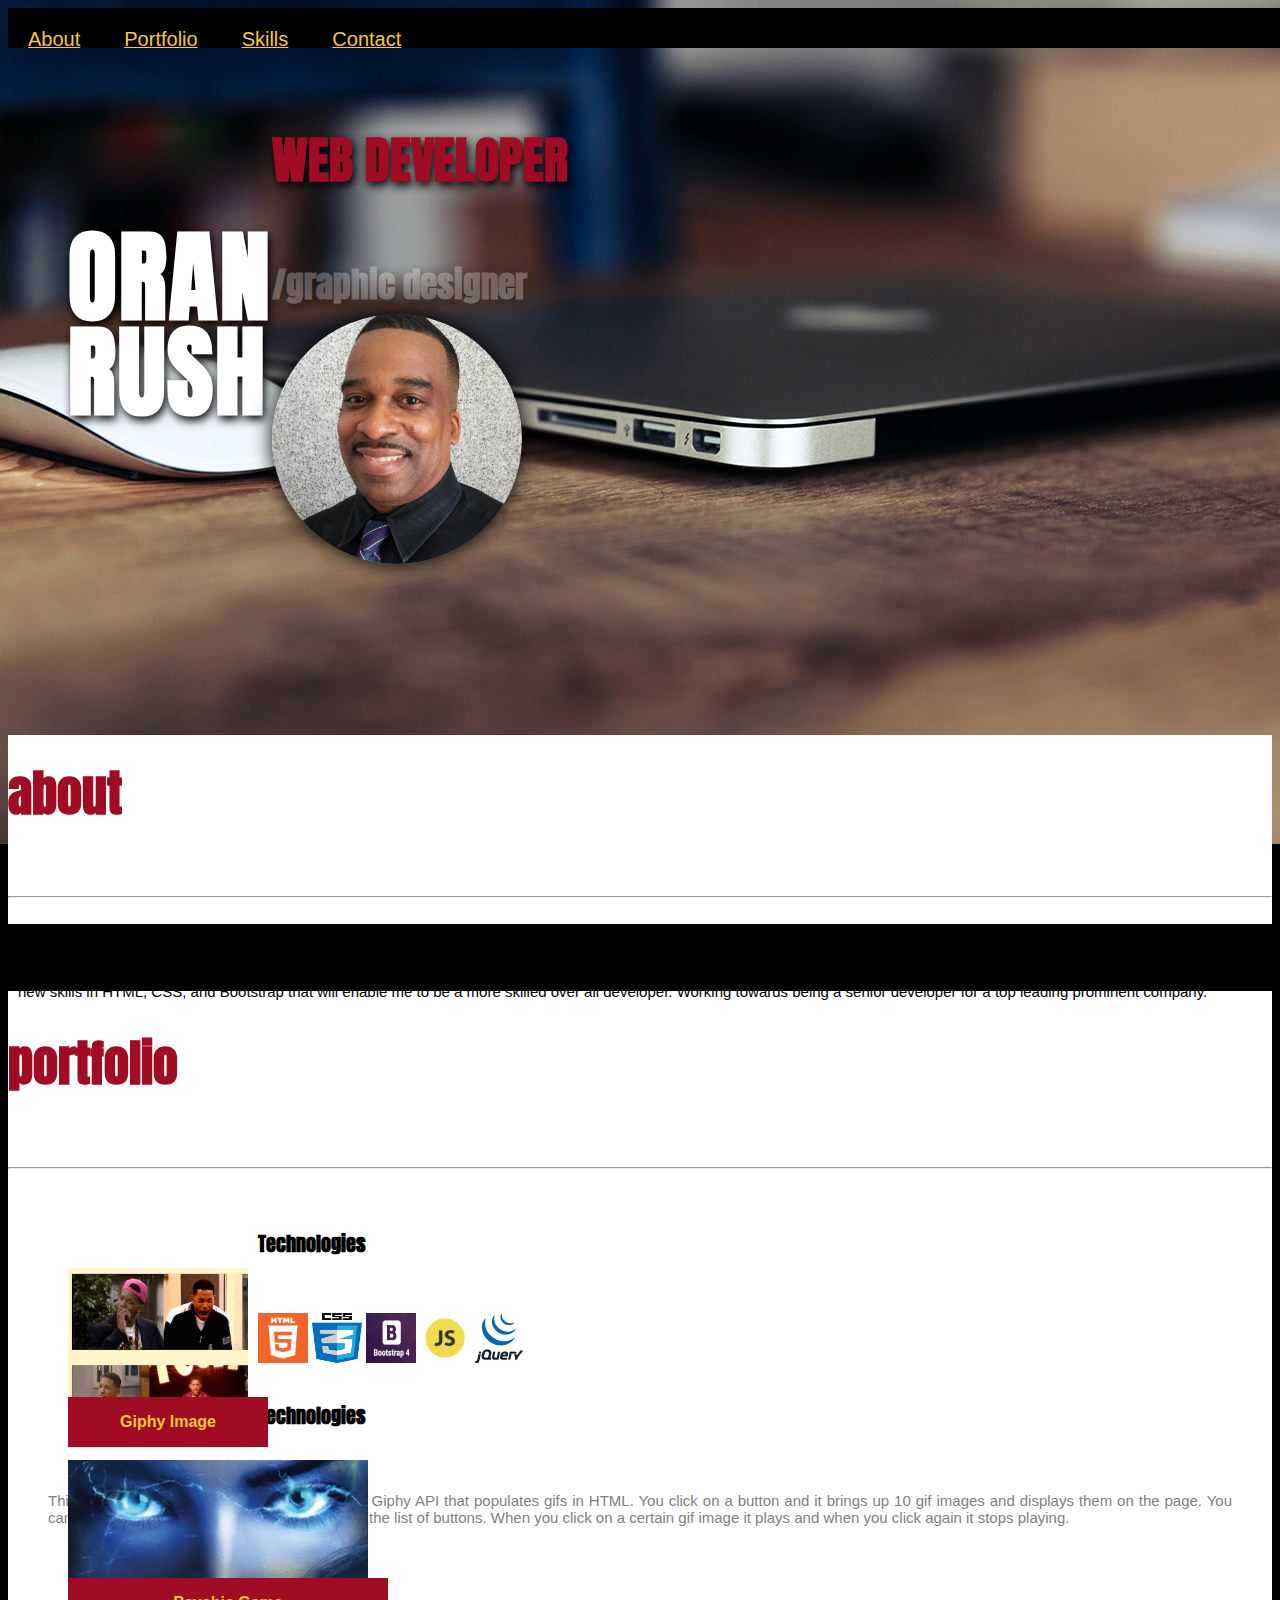
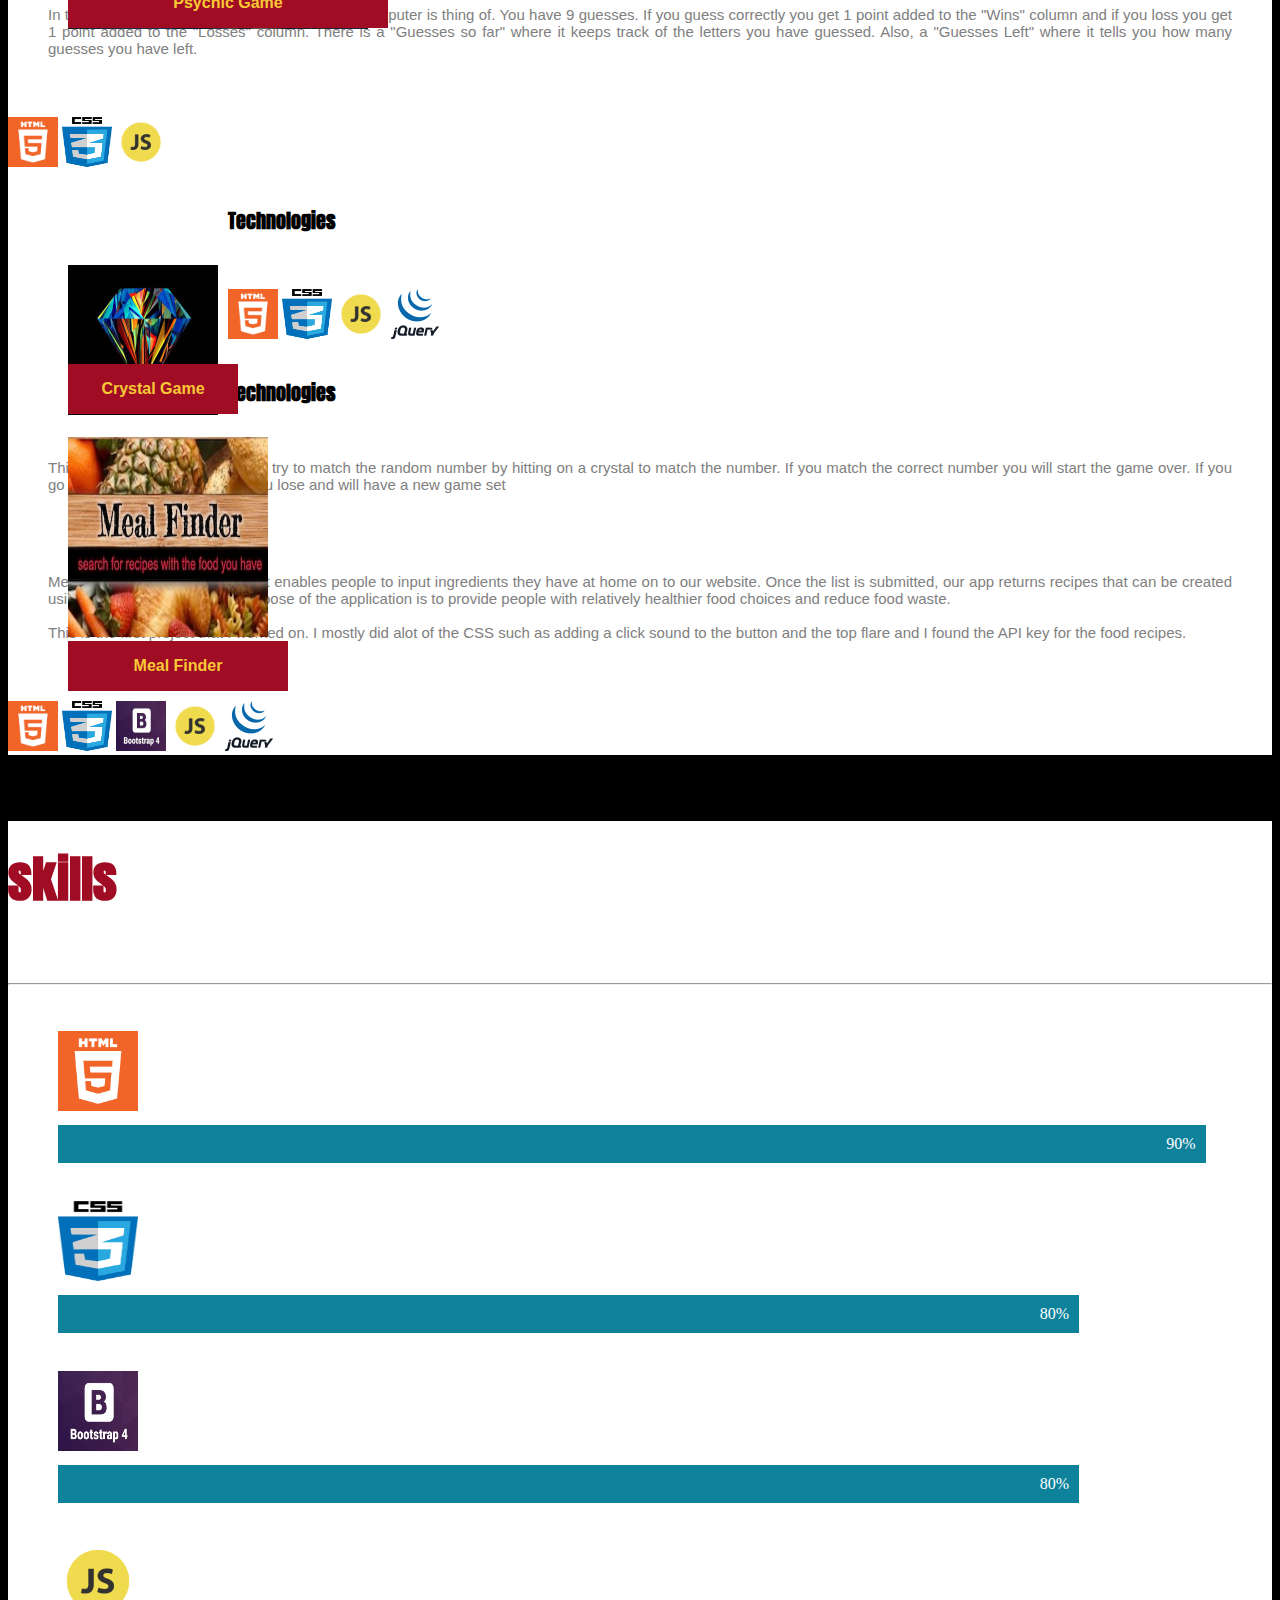
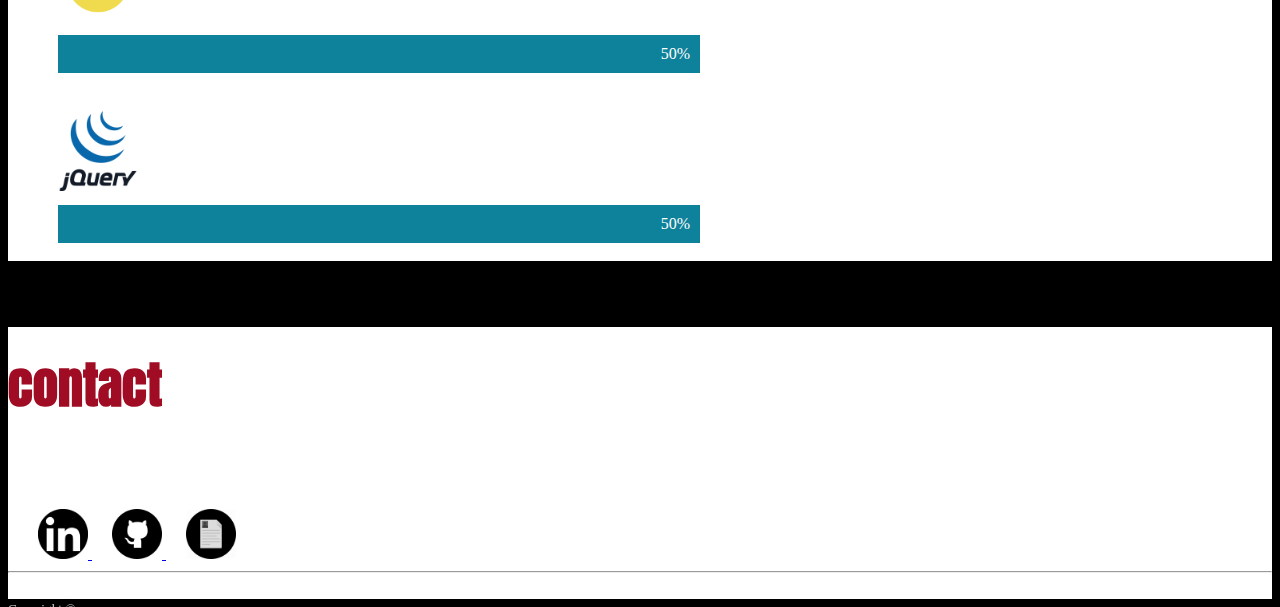
==== commit 1a81e69b: "0911 commit" ====
--- a/index.html
+++ b/index.html
@@ -27,7 +27,10 @@
             </div>
         </div>
     </div>
-  
+  <br>
+  <br>
+  <br>
+  <br>
     <!-- Body Info -->
     <div class="container">
         <div class="row">
--- a/assets/css/style.css
+++ b/assets/css/style.css
@@ -29,6 +29,16 @@
     margin: 10px;
 }
 
+.navbar-expand-md {
+    position: fixed;
+    overflow: hidden;
+    width: 100%;
+    height: 40px;
+    z-index: 10;
+    background-size: 100%;
+    background-color: black;
+}
+
 /* Hoover */
 .navbar-brand {
     color: #f8c836;
@@ -203,7 +213,6 @@
     margin-bottom: 10px;
 }
 
-* {box-sizing: border-box}
 
 .containerSkill {
   width: 100%;
@@ -246,16 +255,8 @@
 /* Contact Info */
 #page5 {
     height: max-content;
-    background-color: #B9B9B9;
-}
-
-/* .contactinfo {
-    font-family: Arial, Helvetica, sans-serif;
-    text-align: left;
-    font-size: 25px;
-    color: black;
-    line-height: 1.8;
-} */
+    background-color: white;
+}
 
 .img-fluid {
     padding-top: 20px;
@@ -275,18 +276,17 @@
 
 /* Hoover For Contact Info */
 a {
-    color: black;
     padding: 10px;
   }
 
 a:hover {
-    color:#a00c24;
-    padding: 10px;
-}
+    padding: 10px;
+    opacity: 0.3;
+}
+
 
 /* Submit Button */
-
-.button {
+/* .button {
     font-family: Arial, Helvetica, sans-serif;
     background-color: #a00c24;
     border: none;
@@ -299,7 +299,7 @@
     margin: 4px 2px;
     cursor: pointer;
     box-shadow: 0px 0px 5px black;
-}
+} */
 
 
 
--- a/assets/css/style.css
+++ b/assets/css/style.css
@@ -29,6 +29,16 @@
     margin: 10px;
 }
 
+.navbar-expand-md {
+    position: fixed;
+    overflow: hidden;
+    width: 100%;
+    height: 40px;
+    z-index: 10;
+    background-size: 100%;
+    background-color: black;
+}
+
 /* Hoover */
 .navbar-brand {
     color: #f8c836;
@@ -203,7 +213,6 @@
     margin-bottom: 10px;
 }
 
-* {box-sizing: border-box}
 
 .containerSkill {
   width: 100%;
@@ -246,16 +255,8 @@
 /* Contact Info */
 #page5 {
     height: max-content;
-    background-color: #B9B9B9;
-}
-
-/* .contactinfo {
-    font-family: Arial, Helvetica, sans-serif;
-    text-align: left;
-    font-size: 25px;
-    color: black;
-    line-height: 1.8;
-} */
+    background-color: white;
+}
 
 .img-fluid {
     padding-top: 20px;
@@ -275,18 +276,17 @@
 
 /* Hoover For Contact Info */
 a {
-    color: black;
     padding: 10px;
   }
 
 a:hover {
-    color:#a00c24;
-    padding: 10px;
-}
+    padding: 10px;
+    opacity: 0.3;
+}
+
 
 /* Submit Button */
-
-.button {
+/* .button {
     font-family: Arial, Helvetica, sans-serif;
     background-color: #a00c24;
     border: none;
@@ -299,7 +299,7 @@
     margin: 4px 2px;
     cursor: pointer;
     box-shadow: 0px 0px 5px black;
-}
+} */
 
 
 
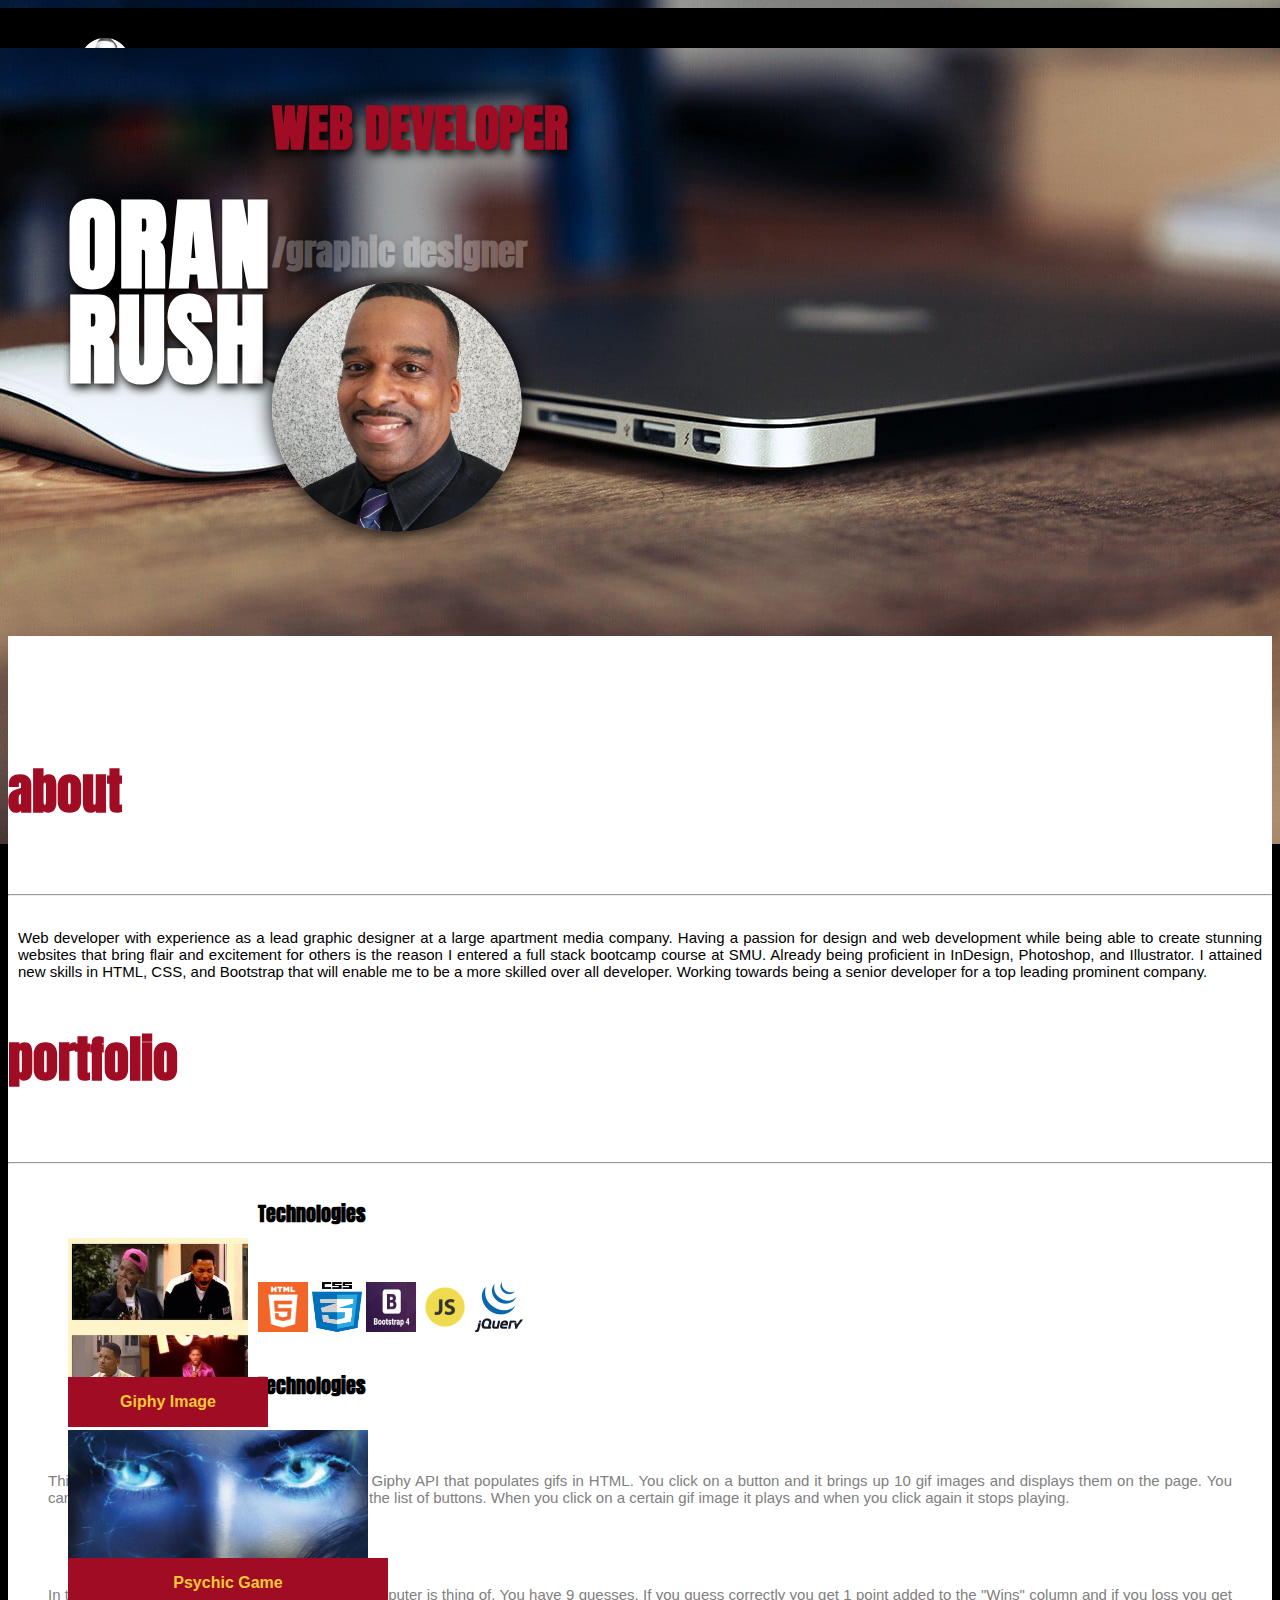
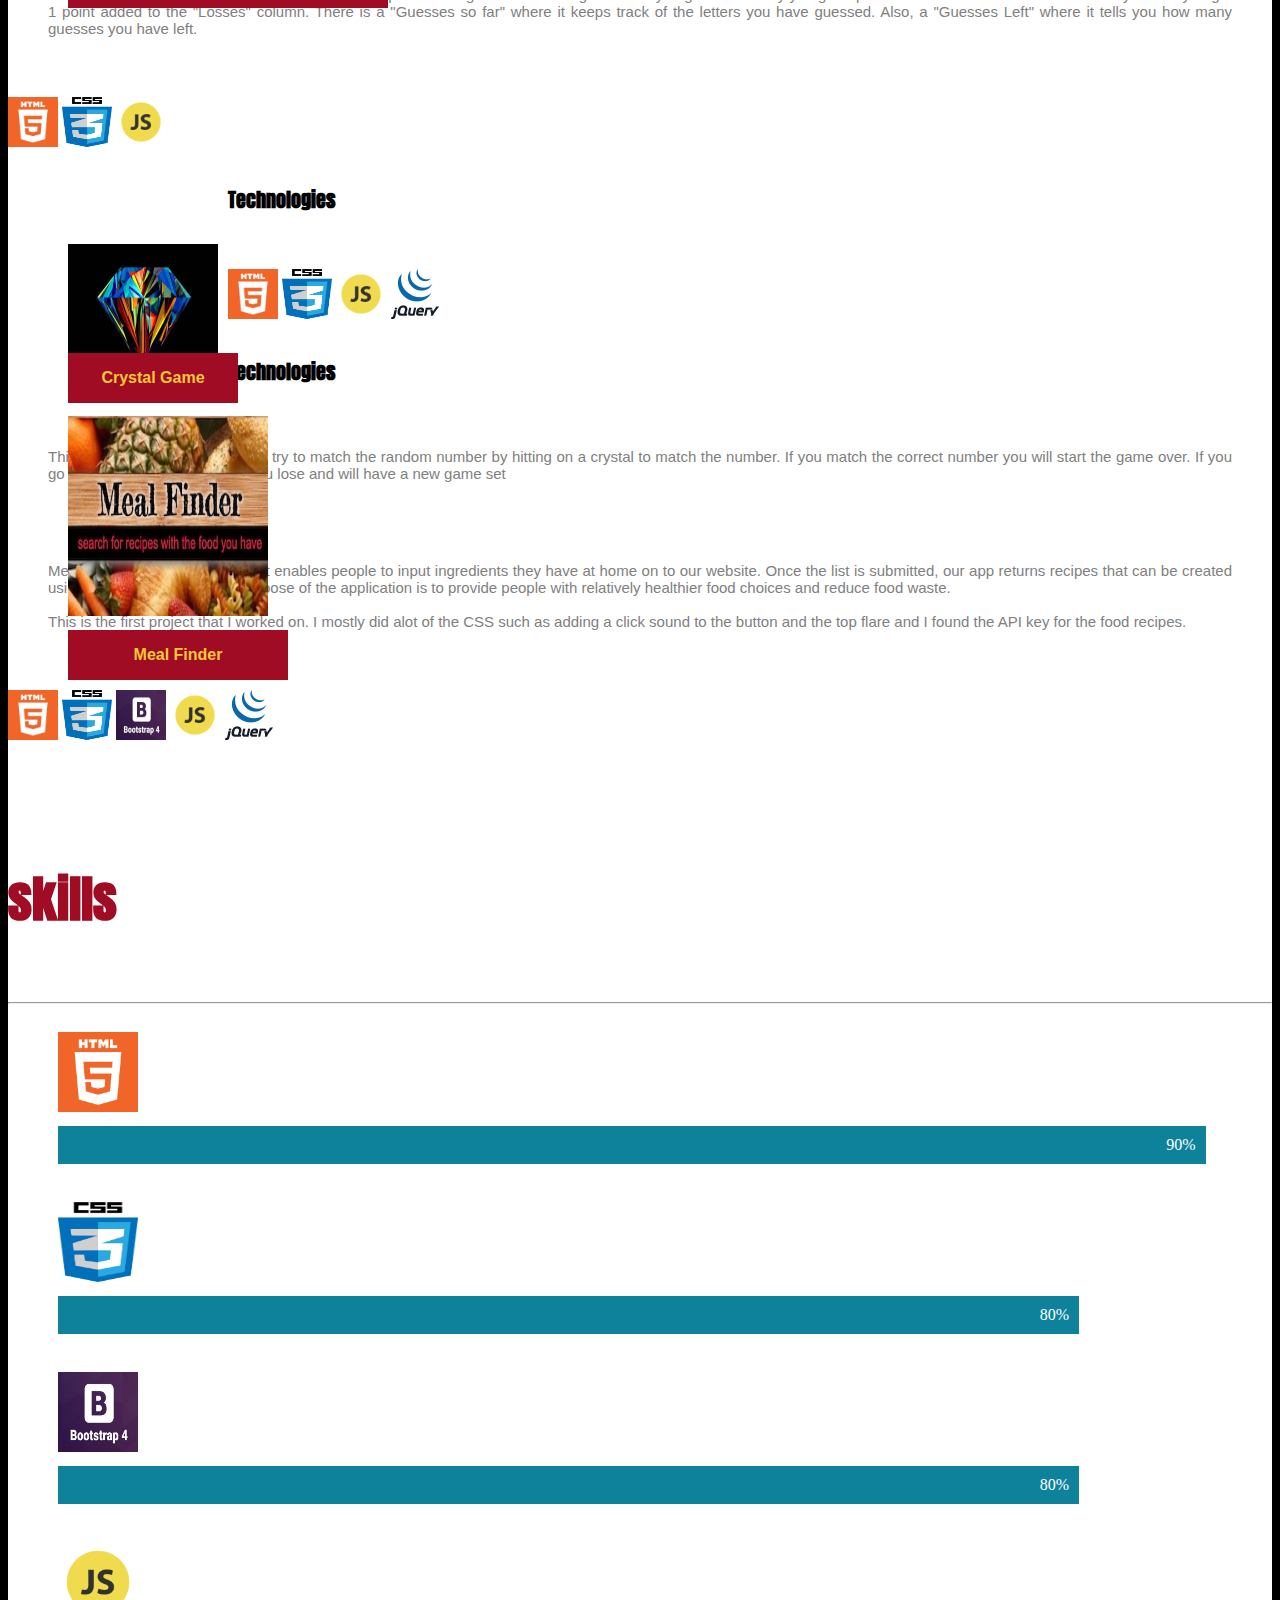
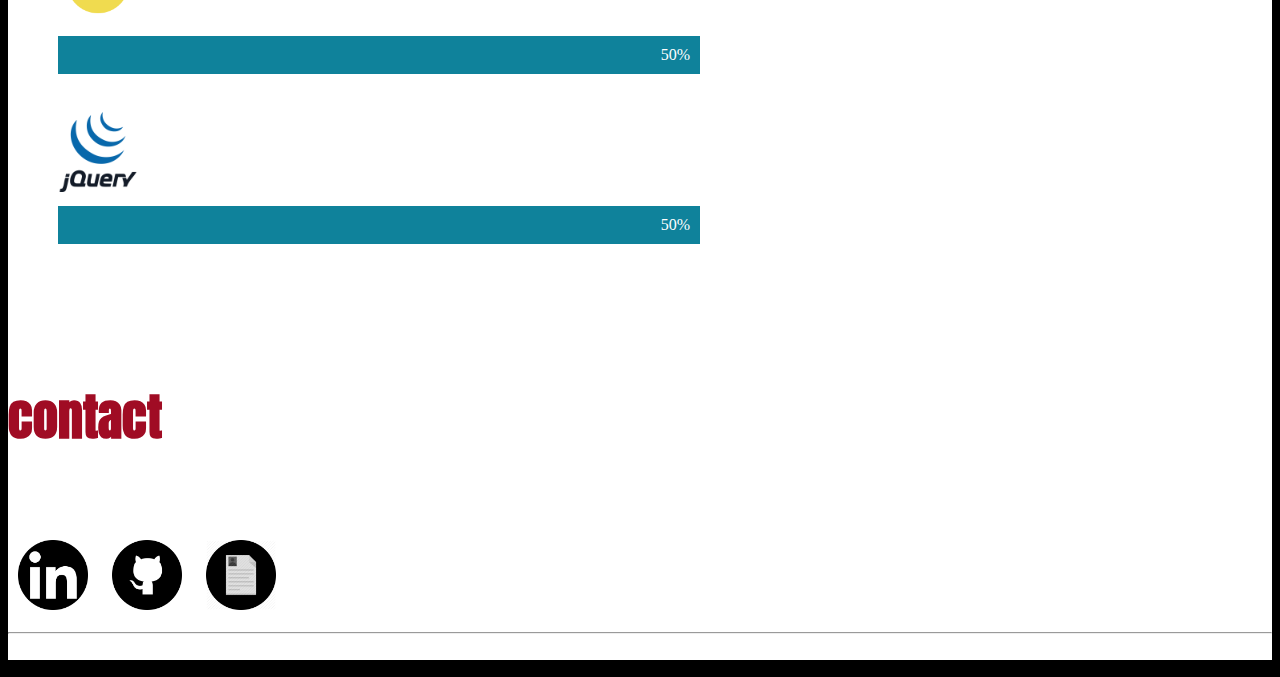
==== commit 696f84bc: "commit left margin" ====
--- a/index.html
+++ b/index.html
@@ -19,6 +19,9 @@
         <div class="row">
             <div class="col-md-12">
                 <nav class="navbar navbar-expand-md">
+                    <a class="navbar-brand" href="#intro">
+                        <img src="assets/images/OranPhotoblk.png" class="OranPhotoBlk" alt="OranPhotoBlk" width="50" height="50">
+                    </a>
                     <a class="navbar-brand" href="#about">About</a>
                     <a class="navbar-brand" href="#portfolio">Portfolio</a>
                     <a class="navbar-brand" href="#skills">Skills</a>
@@ -27,38 +30,40 @@
             </div>
         </div>
     </div>
-  <br>
-  <br>
-  <br>
-  <br>
+
     <!-- Body Info -->
-    <div class="container">
-        <div class="row">
-            <div class="col-md-8">
-                <h1>ORAN
-                    <br> RUSH
-                </h1>
-            </div>
-
-            <div class="col-md-4">
-                <h2>WEB DEVELOPER</h2>
-                <br>
-                    <h2 class="graphicText">/graphic designer</h2>
-            </div>
-        </div>
-
-        <div class="container">
-            <div class="row">
-                <div class="col-md-8"></div>
-                <div class="col-md-4">
-                    <img src="assets/images/OranPhoto.png" class="Oran" height="250" width="250">
+
+    <div id="intro">
+        <div id="page1" class="smooth">
+            <div class="container">
+                <div class="row">
+                    <div class="col-md-8">
+                        <h1>ORAN
+                            <br> RUSH
+                        </h1>
+                    </div>
+        
+                    <div class="col-md-4">
+                        <h2>WEB DEVELOPER</h2>
+                        <br>
+                            <h2 class="graphicText">/graphic designer</h2>
+                    </div>
+                </div>
+            
+                <div class="container">
+                    <div class="row">
+                        <div class="col-md-8"></div>
+                        <div class="col-md-4">
+                            <img src="assets/images/OranPhoto.png" class="Oran" height="250" width="250">
+                        </div>
+                    </div>
                 </div>
             </div>
         </div>
     </div>
 
  <!-- About Info -->
-    <div id="page2">
+    <div id="about">
         <div class="container">
             <div class="row">
                 <div class="col-md-12">
@@ -68,7 +73,7 @@
             </div>
         </div>
 
-        <a id="about" class="smooth"></a>
+        <div id="page2" class="smooth">
         <div class="container">
             <div class="row">
                 <div class="col-md-10">
@@ -84,7 +89,7 @@
     </div>
 
     <!-- Portfolio Info -->    
-    <div id="page3">
+    <div id="portfolio">
         <div class="container">
             <div class="row">
                 <div class="col-md-12">
@@ -94,7 +99,7 @@
             </div>
         </div>
 
-        <a id="portfolio" class="smooth"></a>
+        <a id="page3" class="smooth"></a>
         <div class="container3">
             <div class="row">
                 <div class="col-md-2">
@@ -230,7 +235,7 @@
     </div>
 
      <!-- Skills Info -->
-     <div id="page4">
+     <div id="skills">
             <div class="container">
                 <div class="row">
                     <div class="col-md-12">
@@ -240,7 +245,7 @@
                 </div>
             </div>
 
-        <a id="skills" class="smooth"></a>
+        <a id="page4" class="smooth"></a>
         <div class="containerSkill">
             <div class="row">
                 <div class="col-md-8">
@@ -266,7 +271,7 @@
      </div>
 
      <!-- Contact Info -->
-    <div id="page5">
+    <div id="contact">
     <div class="container">
         <div class="row">
             <div class="col-md-9">
@@ -274,17 +279,17 @@
             </div>
 
             <div class="col-md-3">
-                <a id="contact" class="smooth"></a>
-                    <a href="https://www.linkedin.com/in/oran-rush-45176b12/" target="_blank">
-                        <img src="assets/images/linkedinicon.png" class="img-fluid" alt="LinkedIn Icon" width="50" height="50">
+                <a id="page5" class="smooth"></a>
+                    <a img="https://www.linkedin.com/in/oran-rush-45176b12/" target="_blank">
+                        <img src="assets/images/linkedinicon.png" class="img-fluid" alt="LinkedIn Icon" width="70" height="70">
                     </a>
 
-                    <a href="https://github.com/ItsRushHub" target="_blank">
-                        <img src="assets/images/github.png" class="img-fluid" alt="GitHub Icon" width="50" height="50">
+                    <a img="https://github.com/ItsRushHub" target="_blank">
+                        <img src="assets/images/github.png" class="img-fluid" alt="GitHub Icon" width="70" height="70">
                     </a>
                     
-                    <a href="assets/images/ORushResume.pdf" target="_blank">
-                        <img src="assets/images/resumeicon.png" class="img-fluid" alt="Resume Icon" width="50" height="50">
+                    <a img="assets/images/ORushResume.pdf" target="_blank">
+                        <img src="assets/images/resumeicon.png" class="img-fluid" alt="Resume Icon" width="70" height="70">
                     </a>
             </div>
         </div>
@@ -351,12 +356,13 @@
     <!-- Footer-->
     <div class="container">
         <div class="row">
-            <div class="col-sm-12">
+            <div class="col-md-12">
                 <footer>
-                    <div class="footer">
-                        <small>Copyright &copy; </small>
-                    </div>
+                    <p3>
+                        <small>Oran Rush, Copyright &copy; 2019</small>
+                    </p3>
                 </footer>
+
             </div>
         </div>
     </div>
--- a/assets/css/style.css
+++ b/assets/css/style.css
@@ -29,13 +29,14 @@
     margin: 10px;
 }
 
-.navbar-expand-md {
+.navbar-expand-md{
     position: fixed;
     overflow: hidden;
     width: 100%;
+    left: 0%;
     height: 40px;
     z-index: 10;
-    background-size: 100%;
+    padding-left: 50px;
     background-color: black;
 }
 
@@ -85,23 +86,26 @@
     margin-bottom: 100px;
 }
 
-/* Footer */
-.footer {
-    position: fixed;
-    color: rgb(211, 203, 203);
-    text-shadow: 0px 4px 10px black;
-}
+/* Intro Page */
+#intro {
+    height: 100%;
+    padding-top: 40px;
+    width: 100%;
+}
+
 
 /* About Page */
-#page2 {
+#about {
     height: 100%;
     background-color: white;
+    padding-top: 30px;
 }
 
 /* Portfolio Page */
-#page3 {
+#portfolio {
     height: 100%;
     background-color: white;
+    padding-top: 30px;
 }
 
 h3 {
@@ -203,9 +207,10 @@
 }
 
 /* Skills Info */
-#page4 {
+#skills {
     height: 100%;
     background-color: white;
+    padding-top: 30px;
 }
 
 .skillsinfo img {
@@ -253,9 +258,10 @@
 }
 
 /* Contact Info */
-#page5 {
+#contact {
     height: max-content;
     background-color: white;
+    padding-top: 30px;
 }
 
 .img-fluid {
@@ -275,17 +281,35 @@
 
 
 /* Hoover For Contact Info */
-a {
+a img {
     padding: 10px;
   }
 
-a:hover {
-    padding: 10px;
+a img:hover {
+    padding: 10px;
+    box-shadow: 0 0 20px #a00c24;
+    border-radius: 50px;
     opacity: 0.3;
 }
 
+/* Footer */
+p3, small {
+    font-family: Arial, Helvetica, sans-serif;
+    float: left;
+    color:black;
+    font-size: 15px;
+    font-style:oblique;
+    font-weight: lighter;
+}
+
+
+
+
+
+
 
 /* Submit Button */
+
 /* .button {
     font-family: Arial, Helvetica, sans-serif;
     background-color: #a00c24;
--- a/assets/css/style.css
+++ b/assets/css/style.css
@@ -29,13 +29,14 @@
     margin: 10px;
 }
 
-.navbar-expand-md {
+.navbar-expand-md{
     position: fixed;
     overflow: hidden;
     width: 100%;
+    left: 0%;
     height: 40px;
     z-index: 10;
-    background-size: 100%;
+    padding-left: 50px;
     background-color: black;
 }
 
@@ -85,23 +86,26 @@
     margin-bottom: 100px;
 }
 
-/* Footer */
-.footer {
-    position: fixed;
-    color: rgb(211, 203, 203);
-    text-shadow: 0px 4px 10px black;
-}
+/* Intro Page */
+#intro {
+    height: 100%;
+    padding-top: 40px;
+    width: 100%;
+}
+
 
 /* About Page */
-#page2 {
+#about {
     height: 100%;
     background-color: white;
+    padding-top: 30px;
 }
 
 /* Portfolio Page */
-#page3 {
+#portfolio {
     height: 100%;
     background-color: white;
+    padding-top: 30px;
 }
 
 h3 {
@@ -203,9 +207,10 @@
 }
 
 /* Skills Info */
-#page4 {
+#skills {
     height: 100%;
     background-color: white;
+    padding-top: 30px;
 }
 
 .skillsinfo img {
@@ -253,9 +258,10 @@
 }
 
 /* Contact Info */
-#page5 {
+#contact {
     height: max-content;
     background-color: white;
+    padding-top: 30px;
 }
 
 .img-fluid {
@@ -275,17 +281,35 @@
 
 
 /* Hoover For Contact Info */
-a {
+a img {
     padding: 10px;
   }
 
-a:hover {
-    padding: 10px;
+a img:hover {
+    padding: 10px;
+    box-shadow: 0 0 20px #a00c24;
+    border-radius: 50px;
     opacity: 0.3;
 }
 
+/* Footer */
+p3, small {
+    font-family: Arial, Helvetica, sans-serif;
+    float: left;
+    color:black;
+    font-size: 15px;
+    font-style:oblique;
+    font-weight: lighter;
+}
+
+
+
+
+
+
 
 /* Submit Button */
+
 /* .button {
     font-family: Arial, Helvetica, sans-serif;
     background-color: #a00c24;
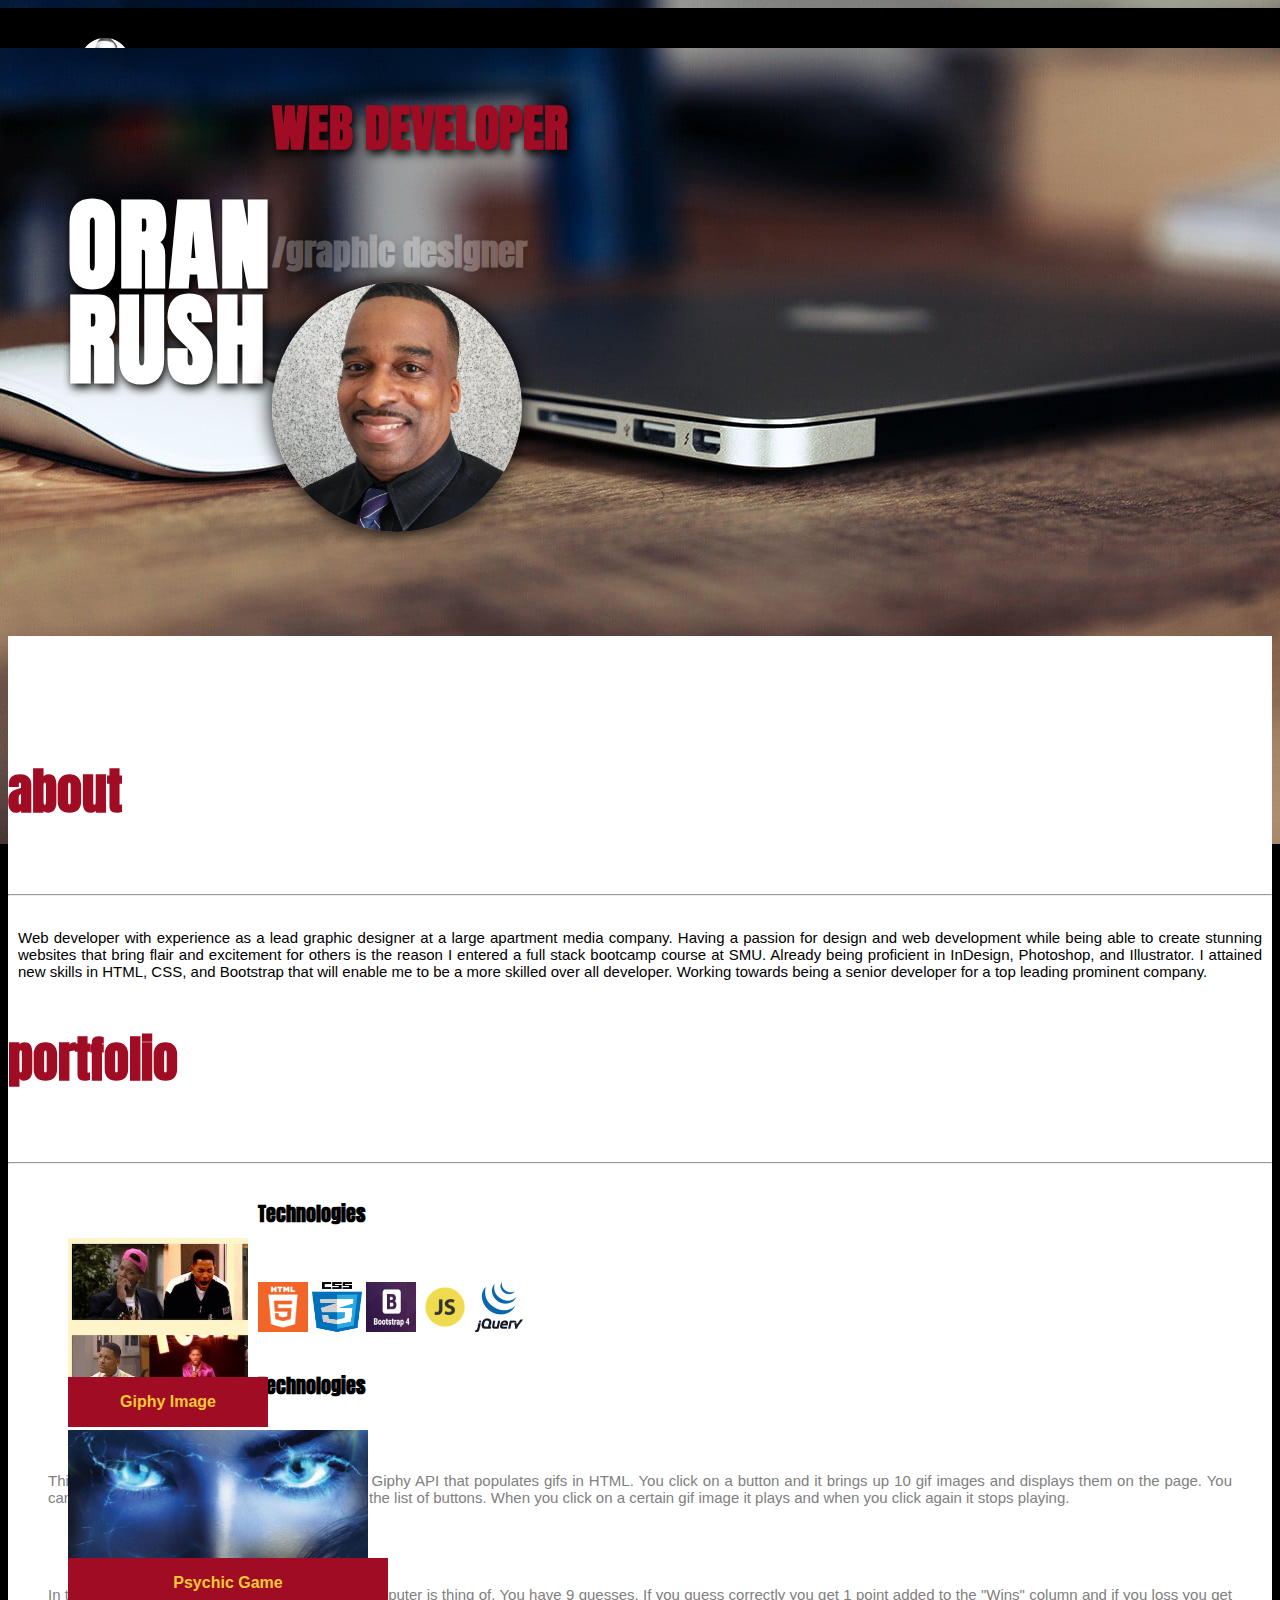
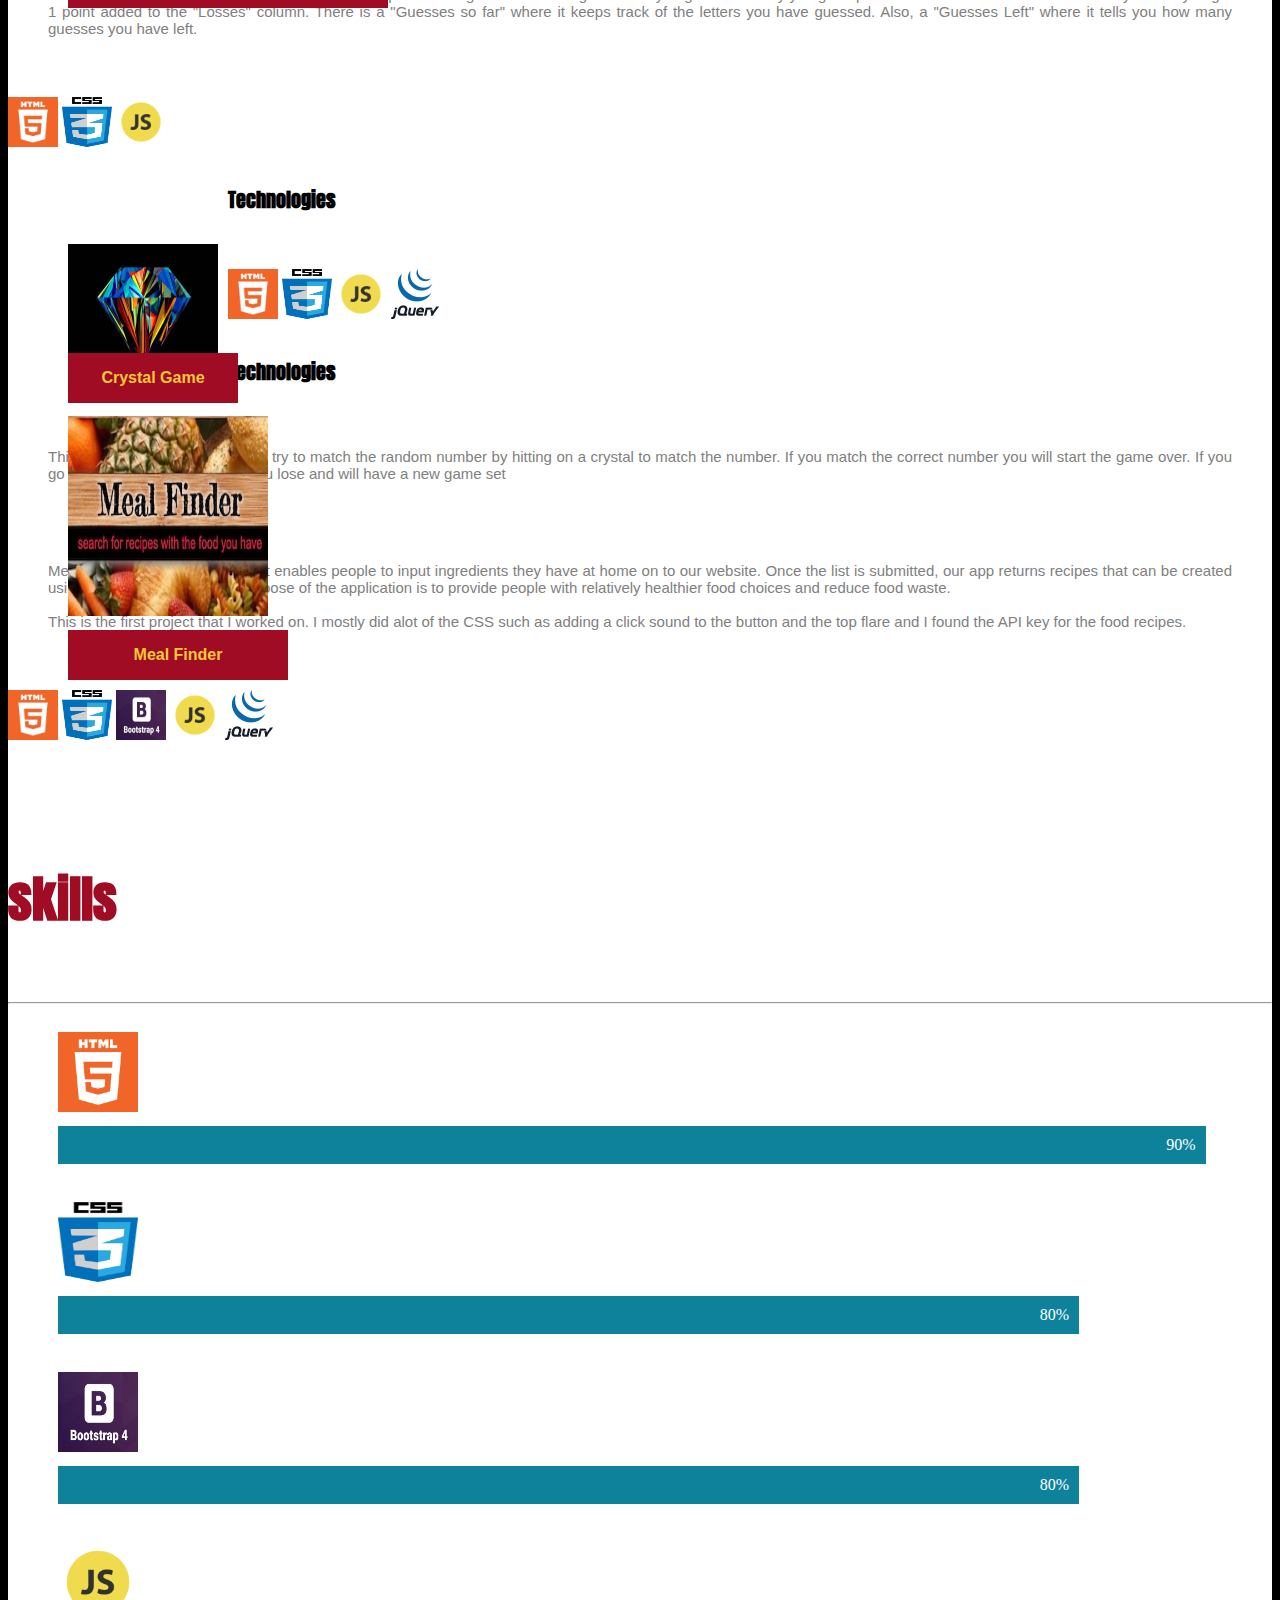
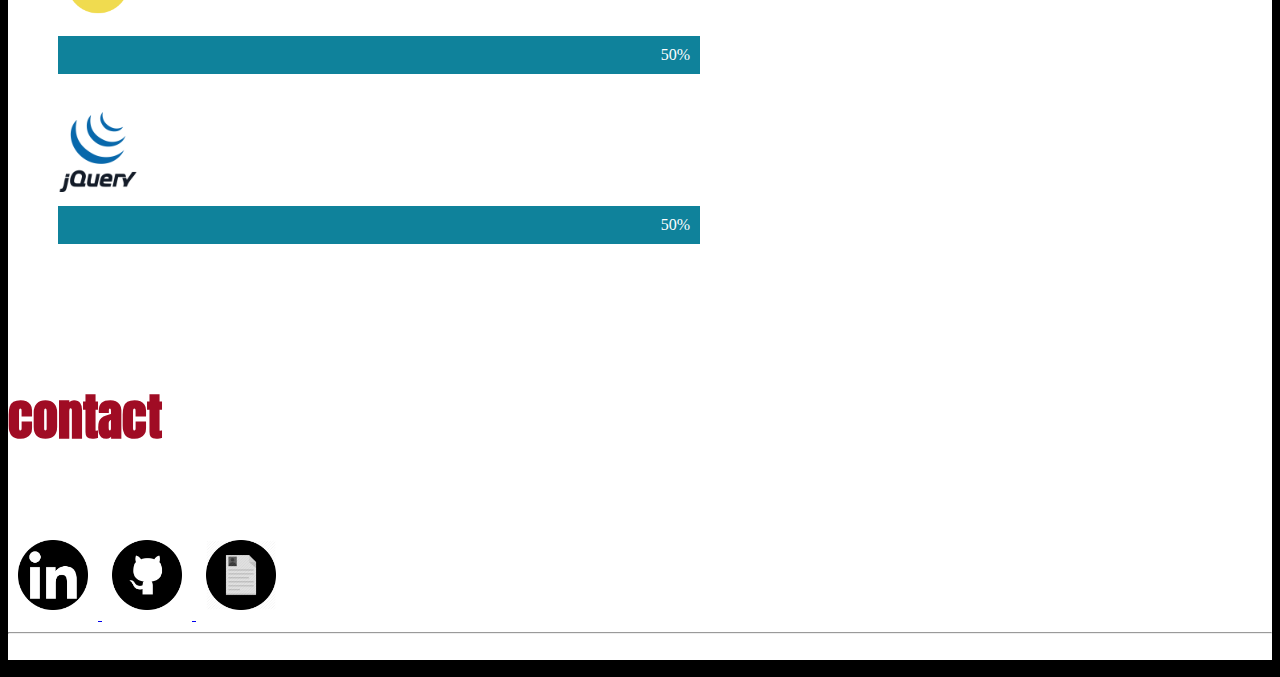
==== commit a1d663d6: "Update1023" ====
--- a/index.html
+++ b/index.html
@@ -280,15 +280,15 @@
 
             <div class="col-md-3">
                 <a id="page5" class="smooth"></a>
-                    <a img="https://www.linkedin.com/in/oran-rush-45176b12/" target="_blank">
+                    <a href="https://www.linkedin.com/in/oran-rush-45176b12/" target="_blank">
                         <img src="assets/images/linkedinicon.png" class="img-fluid" alt="LinkedIn Icon" width="70" height="70">
                     </a>
 
-                    <a img="https://github.com/ItsRushHub" target="_blank">
+                    <a href="https://github.com/ItsRushHub" target="_blank">
                         <img src="assets/images/github.png" class="img-fluid" alt="GitHub Icon" width="70" height="70">
                     </a>
                     
-                    <a img="assets/images/ORushResume.pdf" target="_blank">
+                    <a href="assets/images/ORushResume.pdf" target="_blank">
                         <img src="assets/images/resumeicon.png" class="img-fluid" alt="Resume Icon" width="70" height="70">
                     </a>
             </div>
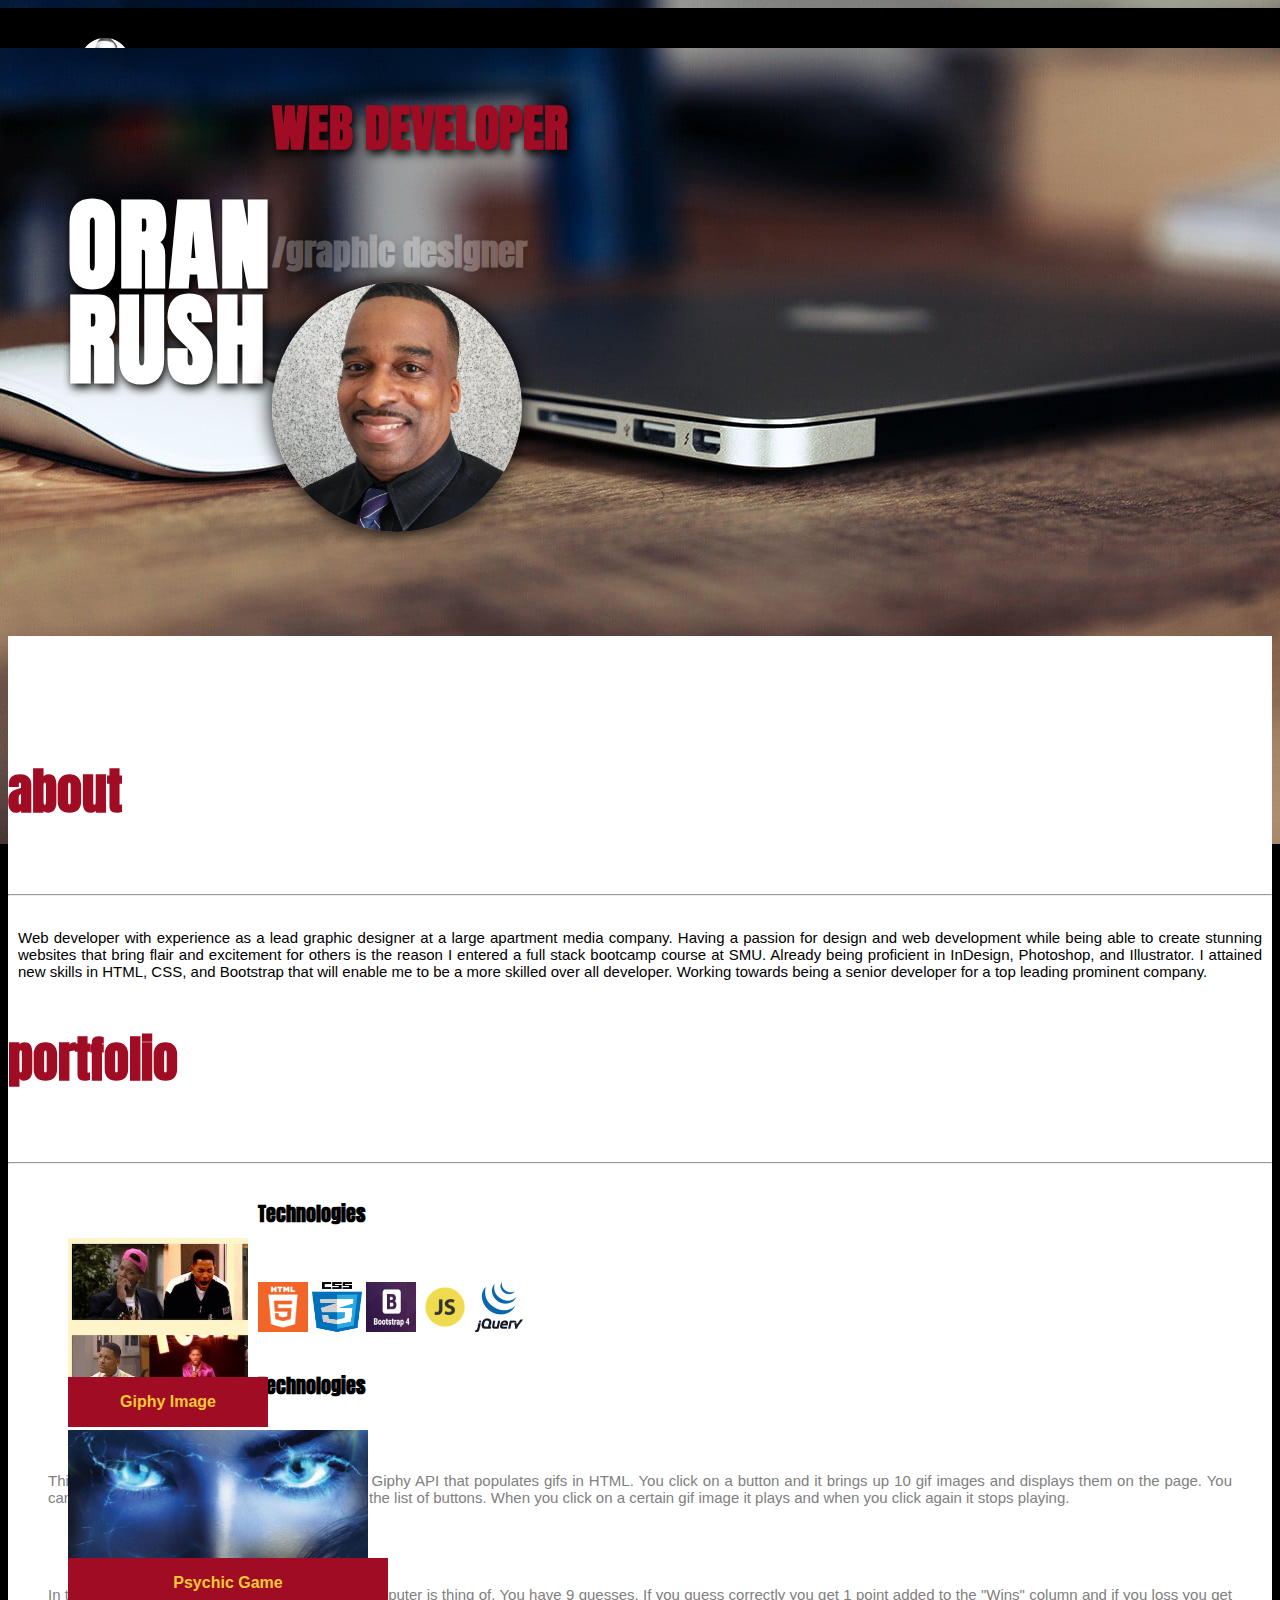
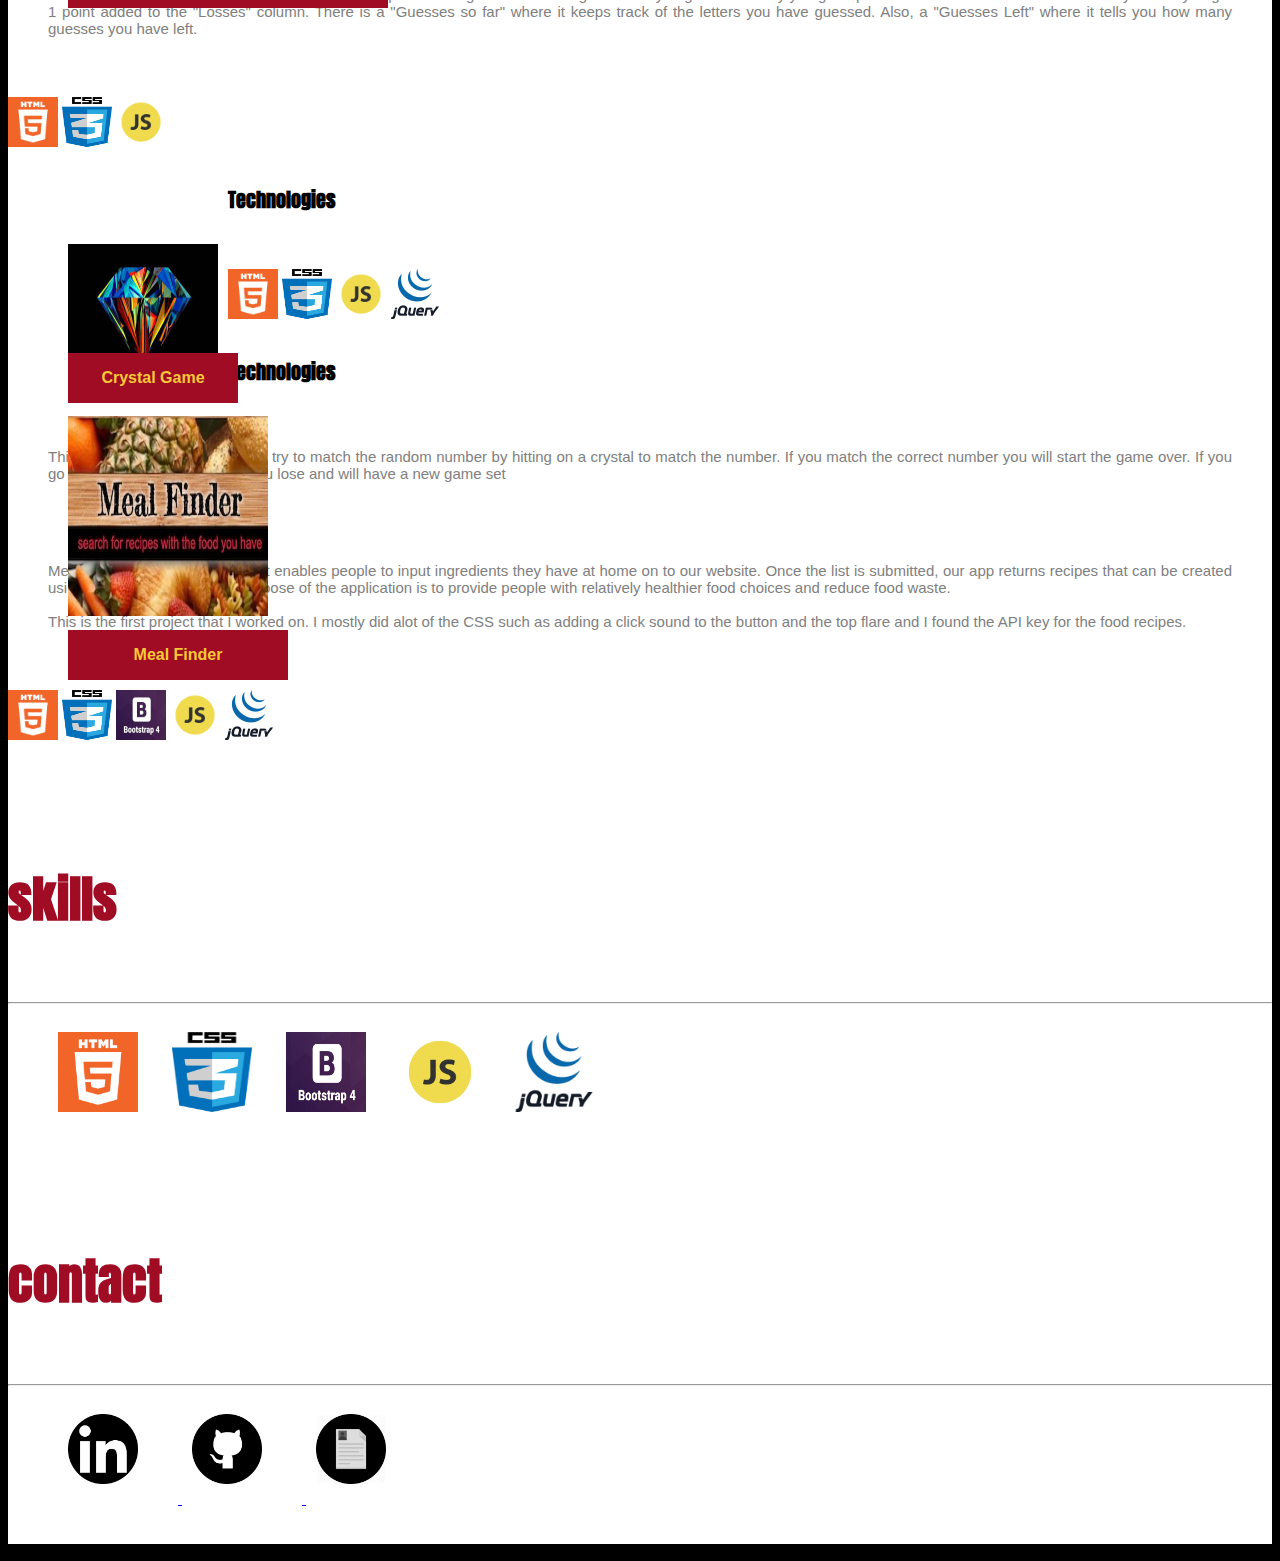
==== commit 844ab587: "Update111019" ====
--- a/index.html
+++ b/index.html
@@ -251,19 +251,10 @@
                 <div class="col-md-8">
                     <div class="skillsinfo">
                         <img src="assets/images/html5.png" class="img-fluid" alt="HTML Logo" width="80" height="80">
-                        <div class="skills html">90%</div> <br>
-
                         <img src="assets/images/css3.png" class="img-fluid" alt="CSS Logo" width="80" height="80">
-                        <div class="skills css">80%</div><br>
-
                         <img src="assets/images/bootstrap4.png" class="img-fluid" alt="Bootstrap Logo" width="80" height="80">
-                        <div class="skills bootstrap">80%</div><br>
-
                         <img src="assets/images/javascript.png" class="img-fluid" alt="JavaScript Logo" width="80" height="80">
-                        <div class="skills javascript">50%</div><br>
-
                         <img src="assets/images/jquerylogo.gif" class="img-fluid" alt="JQuery Logo" width="80" height="80">
-                        <div class="skills jquery">50%</div><br>
                     </div>
                 </div>
             </div>
@@ -274,84 +265,36 @@
     <div id="contact">
     <div class="container">
         <div class="row">
-            <div class="col-md-9">
+            <div class="col-md-12">
                 <h4>contact</h4>
-            </div>
-
-            <div class="col-md-3">
-                <a id="page5" class="smooth"></a>
-                    <a href="https://www.linkedin.com/in/oran-rush-45176b12/" target="_blank">
-                        <img src="assets/images/linkedinicon.png" class="img-fluid" alt="LinkedIn Icon" width="70" height="70">
-                    </a>
-
-                    <a href="https://github.com/ItsRushHub" target="_blank">
-                        <img src="assets/images/github.png" class="img-fluid" alt="GitHub Icon" width="70" height="70">
-                    </a>
-                    
-                    <a href="assets/images/ORushResume.pdf" target="_blank">
-                        <img src="assets/images/resumeicon.png" class="img-fluid" alt="Resume Icon" width="70" height="70">
-                    </a>
-            </div>
-        </div>
-        <hr>
-    </div>
+                <hr>
+            </div>
+        </div>
+    </div>
+
+        <a id="page5" class="smooth"></a>
+        <div class="containerContact">
+            <div class="row">
+                <div class="col-md-8">
+                        <div class="contactinfo">
+                            <a href="https://www.linkedin.com/in/oran-rush-45176b12/" target="_blank">
+                                <img src="assets/images/linkedinicon.png" class="img-fluid" alt="LinkedIn Icon" width="70" height="70">
+                            </a>
+            
+                            <a href="https://github.com/ItsRushHub" target="_blank">
+                                <img src="assets/images/github.png" class="img-fluid" alt="GitHub Icon" width="70" height="70">
+                            </a>
+                            
+                            <a href="assets/images/ORushResume.pdf" target="_blank">
+                                <img src="assets/images/resumeicon.png" class="img-fluid" alt="Resume Icon" width="70" height="70">
+                            </a>
+                        </div>
+                </div>
+            </div>
+        </div>
+    
         <br>
-
-        <!-- Contact Form Info -->
-        <!-- <div class="container">
-            <div class="row">
-                <div class="col-md-12">
-                    <form name="htmlform" method="post" action="html_form_send.php">
-                            <table width="450px">
-                            </tr>
-
-                            <tr>
-                                <td valign="top">
-                                    <label for="first_name">First Name*</label>
-                                </td>
-                                <td valign="top">
-                                    <input  type="text" name="first_name" maxlength="50" size="50">
-                                </td>
-                            </tr>
-                                
-                            <tr>
-                                <td valign="top">
-                                    <label for="last_name">Last Name*</label>
-                                </td>
-                                <td valign="top">
-                                    <input  type="text" name="last_name" maxlength="50" size="50">
-                                </td>
-                            </tr>
-                            <tr>
-                                <td valign="top">
-                                    <label for="email">Email Address*</label>
-                                </td>
-
-                                <td valign="top">
-                                    <input  type="text" name="email" maxlength="80" size="50">
-                                </td>
-                            </tr>
-
-                            <tr>
-                                <td valign="top">
-                                    <label for="comments">Comments</label>
-                                </td>
-                                <td valign="top">
-                                    <textarea  name="comments" maxlength="1000" cols="50" rows="6"></textarea>
-                                </td>
-                            </tr>
-                            
-                            <tr>
-                                <td colspan="2" style="text-align:center">
-                                    <input type="submit" class="button" value="Submit">
-                                </td>
-                            </tr>
-                        </table>
-                    </form>
-                </div>
-            </div>
-        </div> 
-    </div> -->
+        <br>
 
     <!-- Footer-->
     <div class="container">
--- a/assets/css/style.css
+++ b/assets/css/style.css
@@ -232,37 +232,36 @@
   color: white;
 }
 
-.html {
-    width: 90%;
-    background-color:#0f829b;
-}
-
-.css {
-    width: 80%;
-    background-color:#0f829b;
-}
-
-.bootstrap {
-    width: 80%;
-    background-color:#0f829b;
-}
-
-.javascript {
-    width: 50%;
-    background-color:#0f829b;
-}
-
-.jquery {
-    width: 50%;
-    background-color:#0f829b;
-}
-
 /* Contact Info */
 #contact {
     height: max-content;
     background-color: white;
     padding-top: 30px;
 }
+
+
+.contactinfo img {
+    margin-right: 30px;
+    margin-bottom: 10px;
+}
+
+
+.containerContact {
+  width: 100%;
+  margin-left: 50px;
+}
+
+.contact {
+  text-align: right;
+  padding-top: 10px;
+  padding-bottom: 10px;
+  padding-right: 10px;
+  color: white;
+}
+
+
+
+
 
 .img-fluid {
     padding-top: 20px;
--- a/assets/css/style.css
+++ b/assets/css/style.css
@@ -232,37 +232,36 @@
   color: white;
 }
 
-.html {
-    width: 90%;
-    background-color:#0f829b;
-}
-
-.css {
-    width: 80%;
-    background-color:#0f829b;
-}
-
-.bootstrap {
-    width: 80%;
-    background-color:#0f829b;
-}
-
-.javascript {
-    width: 50%;
-    background-color:#0f829b;
-}
-
-.jquery {
-    width: 50%;
-    background-color:#0f829b;
-}
-
 /* Contact Info */
 #contact {
     height: max-content;
     background-color: white;
     padding-top: 30px;
 }
+
+
+.contactinfo img {
+    margin-right: 30px;
+    margin-bottom: 10px;
+}
+
+
+.containerContact {
+  width: 100%;
+  margin-left: 50px;
+}
+
+.contact {
+  text-align: right;
+  padding-top: 10px;
+  padding-bottom: 10px;
+  padding-right: 10px;
+  color: white;
+}
+
+
+
+
 
 .img-fluid {
     padding-top: 20px;
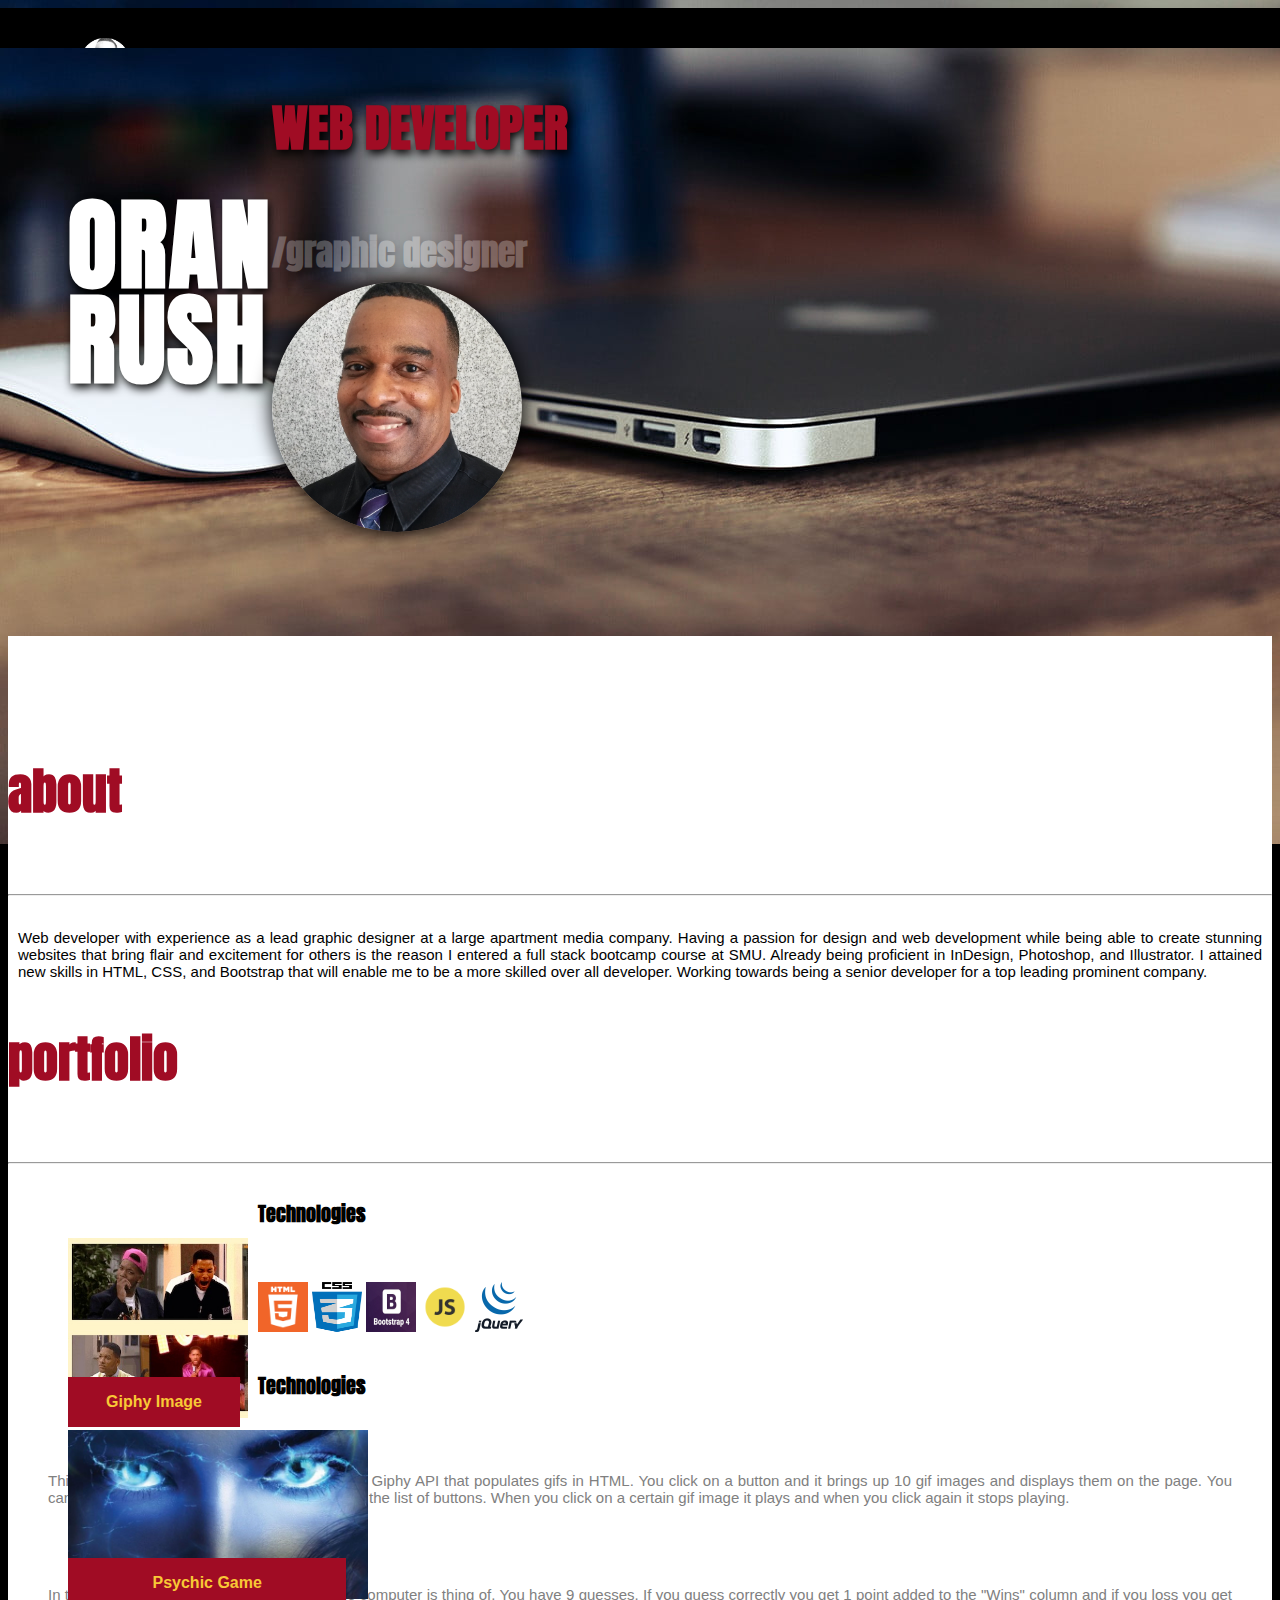
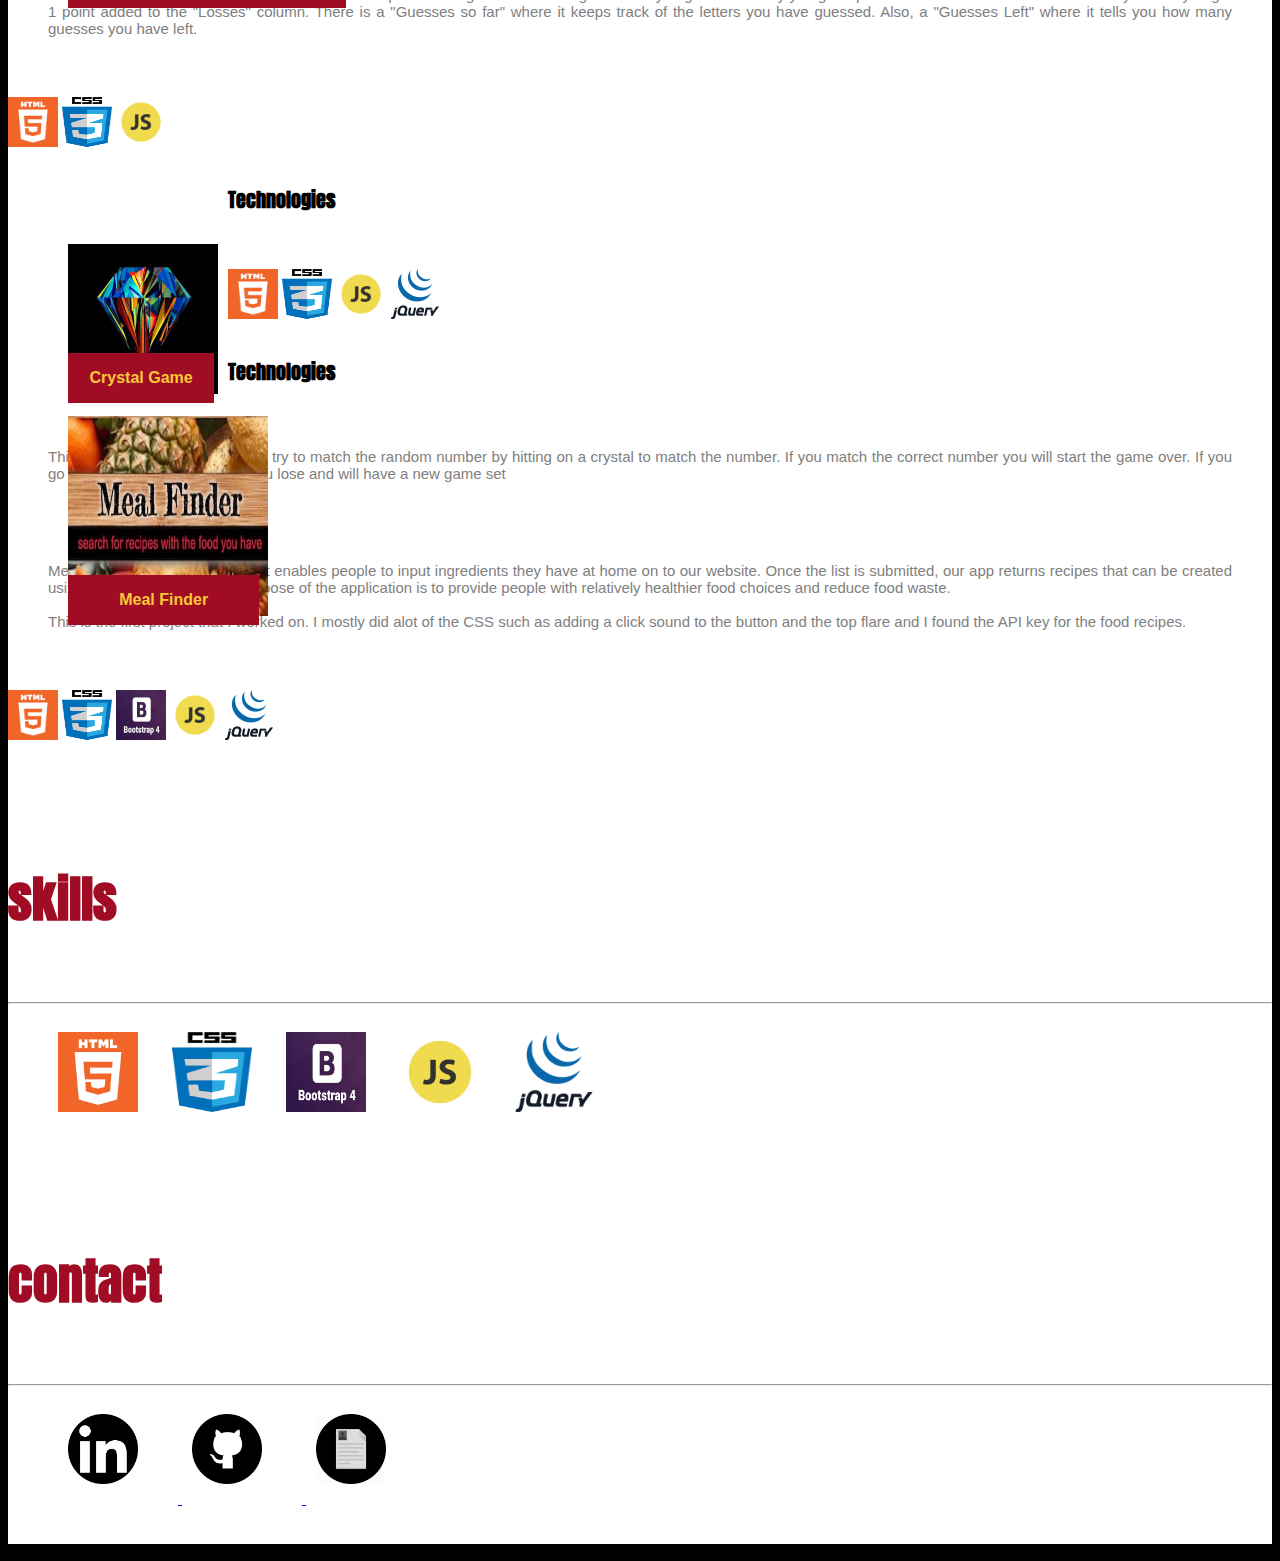
==== commit de059cc6: "030120" ====
--- a/index.html
+++ b/index.html
@@ -5,10 +5,8 @@
     <link href="https://fonts.googleapis.com/css?family=Anton" rel="stylesheet">
     <link rel="stylesheet" href="https://stackpath.bootstrapcdn.com/bootstrap/4.1.3/css/bootstrap.min.css" integrity="sha384-MCw98/SFnGE8fJT3GXwEOngsV7Zt27NXFoaoApmYm81iuXoPkFOJwJ8ERdknLPMO"
     crossorigin="anonymous">
-    <meta name="viewport" content="width=device-width, initial-scale=1">
     <meta charset="UTF-8">
     <meta name="viewport" content="width=device-width, initial-scale=1.0">
-    <link rel="stylesheet" href="assets/css/style.css">
     <link rel="stylesheet" href="assets/css/style.css">
 </head>
 
--- a/assets/css/style.css
+++ b/assets/css/style.css
@@ -149,7 +149,7 @@
     background-color:#a00c24;
     text-align: center;
     color: #f8c836;
-    width: 100%;
+    width: 86%;
     margin-left: 10px;
 }
 
@@ -167,7 +167,7 @@
     background-color:#a00c24;
     text-align: center;
     color: #f8c836;
-    width: 100%;
+    width: 87%;
     margin-left: 10px;
 }
 
@@ -185,7 +185,7 @@
     background-color:#a00c24;
     text-align: center;
     color: #f8c836;
-    width: 100%;
+    width: 86%;
     margin-left: 10px;
 }
 
@@ -199,10 +199,11 @@
 .text-block4 {
     font-family: Arial, Helvetica, sans-serif;
     position: absolute;
-    background-color:#a00c24;
-    text-align: center;
-    color: #f8c836;
-    width: 100%;
+    bottom: 5px;
+    background-color:#a00c24;
+    text-align: center;
+    color: #f8c836;
+    width: 87%;
     margin-left: 10px;
 }
 
